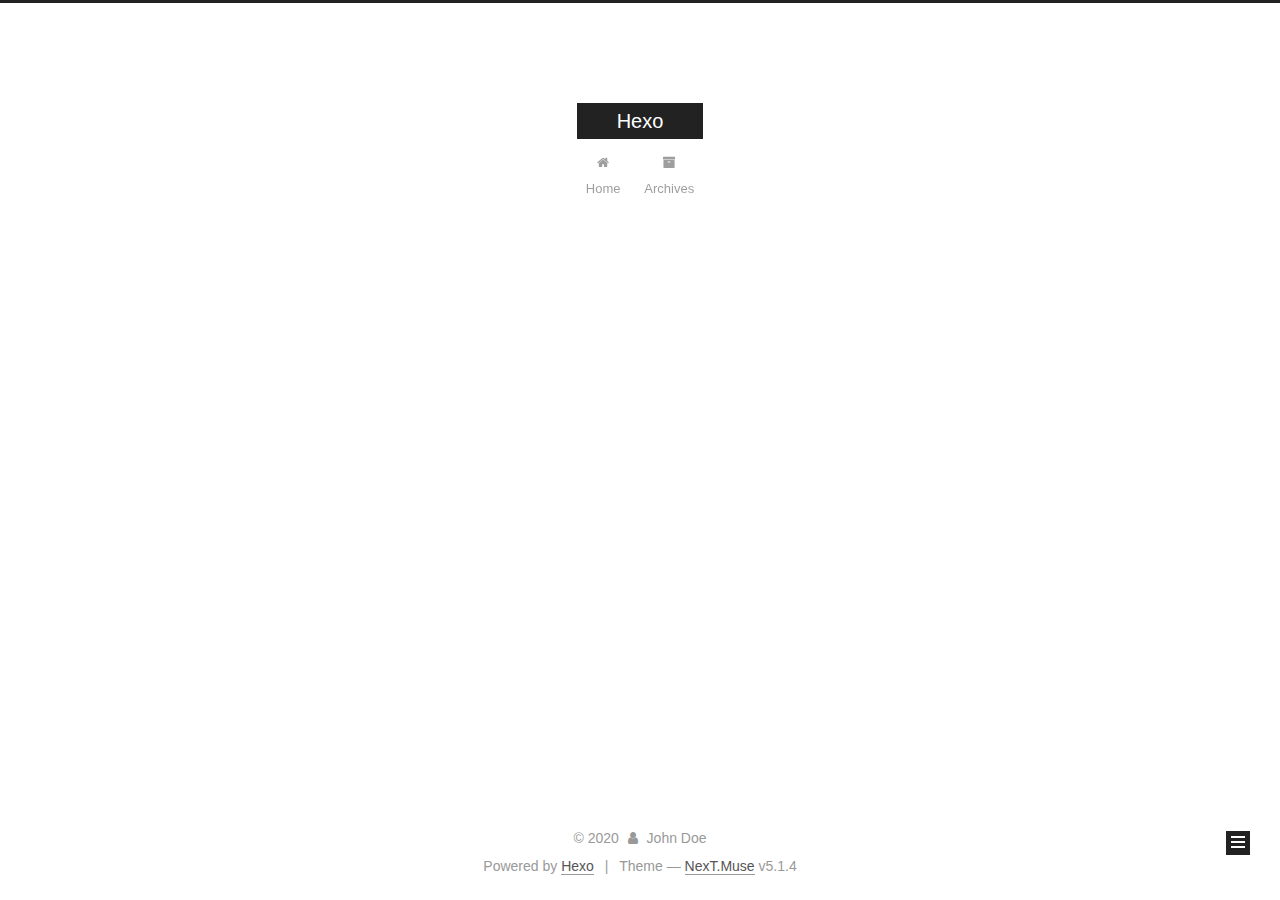
==== archives/index.html @ d3158ad1 "Site updated: 2020-03-19 11:10:43" ====
<!DOCTYPE html>



  


<html class="theme-next muse use-motion" lang="en">
<head>
  <meta charset="UTF-8"/>
<meta http-equiv="X-UA-Compatible" content="IE=edge" />
<meta name="viewport" content="width=device-width, initial-scale=1, maximum-scale=1"/>
<meta name="theme-color" content="#222">









<meta http-equiv="Cache-Control" content="no-transform" />
<meta http-equiv="Cache-Control" content="no-siteapp" />
















  
  
  <link href="/lib/fancybox/source/jquery.fancybox.css?v=2.1.5" rel="stylesheet" type="text/css" />







<link href="/lib/font-awesome/css/font-awesome.min.css?v=4.6.2" rel="stylesheet" type="text/css" />

<link href="/css/main.css?v=5.1.4" rel="stylesheet" type="text/css" />


  <link rel="apple-touch-icon" sizes="180x180" href="/images/apple-touch-icon-next.png?v=5.1.4">


  <link rel="icon" type="image/png" sizes="32x32" href="/images/favicon-32x32-next.png?v=5.1.4">


  <link rel="icon" type="image/png" sizes="16x16" href="/images/favicon-16x16-next.png?v=5.1.4">


  <link rel="mask-icon" href="/images/logo.svg?v=5.1.4" color="#222">





  <meta name="keywords" content="Hexo, NexT" />










<meta property="og:type" content="website">
<meta property="og:title" content="Hexo">
<meta property="og:url" content="http://yoursite.com/archives/index.html">
<meta property="og:site_name" content="Hexo">
<meta property="og:locale" content="en_US">
<meta property="article:author" content="John Doe">
<meta name="twitter:card" content="summary">



<script type="text/javascript" id="hexo.configurations">
  var NexT = window.NexT || {};
  var CONFIG = {
    root: '/',
    scheme: 'Muse',
    version: '5.1.4',
    sidebar: {"position":"left","display":"post","offset":12,"b2t":false,"scrollpercent":false,"onmobile":false},
    fancybox: true,
    tabs: true,
    motion: {"enable":true,"async":false,"transition":{"post_block":"fadeIn","post_header":"slideDownIn","post_body":"slideDownIn","coll_header":"slideLeftIn","sidebar":"slideUpIn"}},
    duoshuo: {
      userId: '0',
      author: 'Author'
    },
    algolia: {
      applicationID: '',
      apiKey: '',
      indexName: '',
      hits: {"per_page":10},
      labels: {"input_placeholder":"Search for Posts","hits_empty":"We didn't find any results for the search: ${query}","hits_stats":"${hits} results found in ${time} ms"}
    }
  };
</script>



  <link rel="canonical" href="http://yoursite.com/archives/"/>





  <title>Archive | Hexo</title>
  








<meta name="generator" content="Hexo 4.2.0"></head>

<body itemscope itemtype="http://schema.org/WebPage" lang="en">

  
  
    
  

  <div class="container sidebar-position-left page-archive">
    <div class="headband"></div>

    <header id="header" class="header" itemscope itemtype="http://schema.org/WPHeader">
      <div class="header-inner"><div class="site-brand-wrapper">
  <div class="site-meta ">
    

    <div class="custom-logo-site-title">
      <a href="/"  class="brand" rel="start">
        <span class="logo-line-before"><i></i></span>
        <span class="site-title">Hexo</span>
        <span class="logo-line-after"><i></i></span>
      </a>
    </div>
      
        <p class="site-subtitle"></p>
      
  </div>

  <div class="site-nav-toggle">
    <button>
      <span class="btn-bar"></span>
      <span class="btn-bar"></span>
      <span class="btn-bar"></span>
    </button>
  </div>
</div>

<nav class="site-nav">
  

  
    <ul id="menu" class="menu">
      
        
        <li class="menu-item menu-item-home">
          <a href="/%20" rel="section">
            
              <i class="menu-item-icon fa fa-fw fa-home"></i> <br />
            
            Home
          </a>
        </li>
      
        
        <li class="menu-item menu-item-archives">
          <a href="/archives/%20" rel="section">
            
              <i class="menu-item-icon fa fa-fw fa-archive"></i> <br />
            
            Archives
          </a>
        </li>
      

      
    </ul>
  

  
</nav>



 </div>
    </header>

    <main id="main" class="main">
      <div class="main-inner">
        <div class="content-wrap">
          <div id="content" class="content">
            

  
  
  
  <div class="post-block archive">
    <div id="posts" class="posts-collapse">
      <span class="archive-move-on"></span>

      <span class="archive-page-counter">
        
        
        
          
        
        Um..! 2 posts in total. Keep on posting.
      </span>

      

        
        
        

        
          
          <div class="collection-title">
            <h1 class="archive-year" id="archive-year-2020">2020</h1>
          </div>
        
        

        

  <article class="post post-type-normal" itemscope itemtype="http://schema.org/Article">
    <header class="post-header">

      <h2 class="post-title">
        
            <a class="post-title-link" href="/2020/03/19/test-my-site/" itemprop="url">
              
                <span itemprop="name">test_my_site</span>
              
            </a>
        
      </h2>

      <div class="post-meta">
        <time class="post-time" itemprop="dateCreated"
              datetime="2020-03-19T00:00:38+08:00"
              content="2020-03-19" >
          03-19
        </time>
      </div>

    </header>
  </article>



      

        
        
        

        
        

        

  <article class="post post-type-normal" itemscope itemtype="http://schema.org/Article">
    <header class="post-header">

      <h2 class="post-title">
        
            <a class="post-title-link" href="/2020/03/18/hello-world/" itemprop="url">
              
                <span itemprop="name">Hello World</span>
              
            </a>
        
      </h2>

      <div class="post-meta">
        <time class="post-time" itemprop="dateCreated"
              datetime="2020-03-18T23:45:42+08:00"
              content="2020-03-18" >
          03-18
        </time>
      </div>

    </header>
  </article>



      

    </div>
  </div>
  
  
  

  



          </div>
          


          

        </div>
        
          
  
  <div class="sidebar-toggle">
    <div class="sidebar-toggle-line-wrap">
      <span class="sidebar-toggle-line sidebar-toggle-line-first"></span>
      <span class="sidebar-toggle-line sidebar-toggle-line-middle"></span>
      <span class="sidebar-toggle-line sidebar-toggle-line-last"></span>
    </div>
  </div>

  <aside id="sidebar" class="sidebar">
    
    <div class="sidebar-inner">

      

      

      <section class="site-overview-wrap sidebar-panel sidebar-panel-active">
        <div class="site-overview">
          <div class="site-author motion-element" itemprop="author" itemscope itemtype="http://schema.org/Person">
            
              <p class="site-author-name" itemprop="name">John Doe</p>
              <p class="site-description motion-element" itemprop="description"></p>
          </div>

          <nav class="site-state motion-element">

            
              <div class="site-state-item site-state-posts">
              
                <a href="/archives/%20%7C%7C%20archive">
              
                  <span class="site-state-item-count">2</span>
                  <span class="site-state-item-name">posts</span>
                </a>
              </div>
            

            

            

          </nav>

          

          

          
          

          
          

          

        </div>
      </section>

      

      

    </div>
  </aside>


        
      </div>
    </main>

    <footer id="footer" class="footer">
      <div class="footer-inner">
        <div class="copyright">&copy; <span itemprop="copyrightYear">2020</span>
  <span class="with-love">
    <i class="fa fa-user"></i>
  </span>
  <span class="author" itemprop="copyrightHolder">John Doe</span>

  
</div>


  <div class="powered-by">Powered by <a class="theme-link" target="_blank" href="https://hexo.io">Hexo</a></div>



  <span class="post-meta-divider">|</span>



  <div class="theme-info">Theme &mdash; <a class="theme-link" target="_blank" href="https://github.com/iissnan/hexo-theme-next">NexT.Muse</a> v5.1.4</div>




        







        
      </div>
    </footer>

    
      <div class="back-to-top">
        <i class="fa fa-arrow-up"></i>
        
      </div>
    

    

  </div>

  

<script type="text/javascript">
  if (Object.prototype.toString.call(window.Promise) !== '[object Function]') {
    window.Promise = null;
  }
</script>









  












  
  
    <script type="text/javascript" src="/lib/jquery/index.js?v=2.1.3"></script>
  

  
  
    <script type="text/javascript" src="/lib/fastclick/lib/fastclick.min.js?v=1.0.6"></script>
  

  
  
    <script type="text/javascript" src="/lib/jquery_lazyload/jquery.lazyload.js?v=1.9.7"></script>
  

  
  
    <script type="text/javascript" src="/lib/velocity/velocity.min.js?v=1.2.1"></script>
  

  
  
    <script type="text/javascript" src="/lib/velocity/velocity.ui.min.js?v=1.2.1"></script>
  

  
  
    <script type="text/javascript" src="/lib/fancybox/source/jquery.fancybox.pack.js?v=2.1.5"></script>
  


  


  <script type="text/javascript" src="/js/src/utils.js?v=5.1.4"></script>

  <script type="text/javascript" src="/js/src/motion.js?v=5.1.4"></script>



  
  

  

  


  <script type="text/javascript" src="/js/src/bootstrap.js?v=5.1.4"></script>



  


  




	





  





  












  





  

  

  

  
  

  

  

  

</body>
</html>
---- css/main.css ----
/* normalize.css v3.0.2 | MIT License | git.io/normalize */
html {
  font-family: sans-serif; /* 1 */
  -ms-text-size-adjust: 100%; /* 2 */
  -webkit-text-size-adjust: 100%; /* 2 */
}
body {
  margin: 0;
}
article,
aside,
details,
figcaption,
figure,
footer,
header,
hgroup,
main,
menu,
nav,
section,
summary {
  display: block;
}
audio,
canvas,
progress,
video {
  display: inline-block; /* 1 */
  vertical-align: baseline; /* 2 */
}
audio:not([controls]) {
  display: none;
  height: 0;
}
[hidden],
template {
  display: none;
}
a {
  background-color: transparent;
}
a:active,
a:hover {
  outline: 0;
}
abbr[title] {
  border-bottom: 1px dotted;
}
b,
strong {
  font-weight: bold;
}
dfn {
  font-style: italic;
}
h1 {
  font-size: 2em;
  margin: 0.67em 0;
}
mark {
  background: #ff0;
  color: #000;
}
small {
  font-size: 80%;
}
sub,
sup {
  font-size: 75%;
  line-height: 0;
  position: relative;
  vertical-align: baseline;
}
sup {
  top: -0.5em;
}
sub {
  bottom: -0.25em;
}
img {
  border: 0;
}
svg:not(:root) {
  overflow: hidden;
}
figure {
  margin: 1em 40px;
}
hr {
  -moz-box-sizing: content-box;
  box-sizing: content-box;
  height: 0;
}
pre {
  overflow: auto;
}
code,
kbd,
pre,
samp {
  font-family: monospace, monospace;
  font-size: 1em;
}
button,
input,
optgroup,
select,
textarea {
  color: inherit; /* 1 */
  font: inherit; /* 2 */
  margin: 0; /* 3 */
}
button {
  overflow: visible;
}
button,
select {
  text-transform: none;
}
button,
html input[type="button"],
input[type="reset"],
input[type="submit"] {
  -webkit-appearance: button; /* 2 */
  cursor: pointer; /* 3 */
}
button[disabled],
html input[disabled] {
  cursor: default;
}
button::-moz-focus-inner,
input::-moz-focus-inner {
  border: 0;
  padding: 0;
}
input {
  line-height: normal;
}
input[type="checkbox"],
input[type="radio"] {
  box-sizing: border-box; /* 1 */
  padding: 0; /* 2 */
}
input[type="number"]::-webkit-inner-spin-button,
input[type="number"]::-webkit-outer-spin-button {
  height: auto;
}
input[type="search"] {
  -webkit-appearance: textfield; /* 1 */
  -moz-box-sizing: content-box;
  -webkit-box-sizing: content-box; /* 2 */
  box-sizing: content-box;
}
input[type="search"]::-webkit-search-cancel-button,
input[type="search"]::-webkit-search-decoration {
  -webkit-appearance: none;
}
fieldset {
  border: 1px solid #c0c0c0;
  margin: 0 2px;
  padding: 0.35em 0.625em 0.75em;
}
legend {
  border: 0; /* 1 */
  padding: 0; /* 2 */
}
textarea {
  overflow: auto;
}
optgroup {
  font-weight: bold;
}
table {
  border-collapse: collapse;
  border-spacing: 0;
}
td,
th {
  padding: 0;
}
::selection {
  background: #262a30;
  color: #fff;
}
body {
  position: relative;
  font-family: 'Lato', "PingFang SC", "Microsoft YaHei", sans-serif;
  font-size: 14px;
  line-height: 2;
  color: #555;
  background: #fff;
}
@media (max-width: 767px) {
  body {
    padding-right: 0 !important;
  }
}
@media (min-width: 768px) and (max-width: 991px) {
  body {
    padding-right: 0 !important;
  }
}
@media (min-width: 1600px) {
  body {
    font-size: 16px;
  }
}
h1,
h2,
h3,
h4,
h5,
h6 {
  margin: 0;
  padding: 0;
  font-weight: bold;
  line-height: 1.5;
  font-family: 'Lato', "PingFang SC", "Microsoft YaHei", sans-serif;
}
h2,
h3,
h4,
h5,
h6 {
  margin: 20px 0 15px;
}
h1 {
  font-size: 22px;
}
@media (max-width: 767px) {
  h1 {
    font-size: 18px;
  }
}
h2 {
  font-size: 20px;
}
@media (max-width: 767px) {
  h2 {
    font-size: 16px;
  }
}
h3 {
  font-size: 18px;
}
@media (max-width: 767px) {
  h3 {
    font-size: 14px;
  }
}
h4 {
  font-size: 16px;
}
@media (max-width: 767px) {
  h4 {
    font-size: 12px;
  }
}
h5 {
  font-size: 14px;
}
@media (max-width: 767px) {
  h5 {
    font-size: 10px;
  }
}
h6 {
  font-size: 12px;
}
@media (max-width: 767px) {
  h6 {
    font-size: 8px;
  }
}
p {
  margin: 0 0 20px 0;
}
a {
  color: #555;
  text-decoration: none;
  outline: none;
  border-bottom: 1px solid #999;
  word-wrap: break-word;
}
a:hover {
  color: #222;
  border-bottom-color: #222;
}
blockquote {
  margin: 0;
  padding: 0;
}
img {
  display: block;
  margin: auto;
  max-width: 100%;
  height: auto;
}
hr {
  margin: 40px 0;
  height: 3px;
  border: none;
  background-color: #ddd;
  background-image: repeating-linear-gradient(-45deg, #fff, #fff 4px, transparent 4px, transparent 8px);
}
blockquote {
  padding: 0 15px;
  color: #666;
  border-left: 4px solid #ddd;
}
blockquote cite::before {
  content: "-";
  padding: 0 5px;
}
dt {
  font-weight: 700;
}
dd {
  margin: 0;
  padding: 0;
}
kbd {
  border: 1px solid #ccc;
  border-radius: 0.2em;
  box-shadow: 0.1em 0.1em 0.2em rgba(0,0,0,0.1);
  background-color: #f9f9f9;
  font-family: inherit;
  background-image: -webkit-linear-gradient(top, #eee, #fff, #eee);
  padding: 0.1em 0.3em;
  white-space: nowrap;
}
.text-left {
  text-align: left;
}
.text-center {
  text-align: center;
}
.text-right {
  text-align: right;
}
.text-justify {
  text-align: justify;
}
.text-nowrap {
  white-space: nowrap;
}
.text-lowercase {
  text-transform: lowercase;
}
.text-uppercase {
  text-transform: uppercase;
}
.text-capitalize {
  text-transform: capitalize;
}
.center-block {
  display: block;
  margin-left: auto;
  margin-right: auto;
}
.clearfix:before,
.clearfix:after {
  content: " ";
  display: table;
}
.clearfix:after {
  clear: both;
}
.pullquote {
  width: 45%;
}
.pullquote.left {
  float: left;
  margin-left: 5px;
  margin-right: 10px;
}
.pullquote.right {
  float: right;
  margin-left: 10px;
  margin-right: 5px;
}
.affix.affix.affix {
  position: fixed;
}
.translation {
  margin-top: -20px;
  font-size: 14px;
  color: #999;
}
.scrollbar-measure {
  width: 100px;
  height: 100px;
  overflow: scroll;
  position: absolute;
  top: -9999px;
}
.use-motion .motion-element {
  opacity: 0;
}
table {
  margin: 20px 0;
  width: 100%;
  border-collapse: collapse;
  border-spacing: 0;
  border: 1px solid #ddd;
  font-size: 14px;
  table-layout: fixed;
  word-wrap: break-all;
}
table>tbody>tr:nth-of-type(odd) {
  background-color: #f9f9f9;
}
table>tbody>tr:hover {
  background-color: #f5f5f5;
}
caption,
th,
td {
  padding: 8px;
  text-align: left;
  vertical-align: middle;
  font-weight: normal;
}
th,
td {
  border-bottom: 3px solid #ddd;
  border-right: 1px solid #eee;
}
th {
  padding-bottom: 10px;
  font-weight: 700;
}
td {
  border-bottom-width: 1px;
}
html,
body {
  height: 100%;
}
.container {
  position: relative;
  min-height: 100%;
}
.header-inner {
  margin: 0 auto;
  padding: 100px 0 70px;
  width: 700px;
}
@media (min-width: 1600px) {
  .container .header-inner {
    width: 900px;
  }
}
.main {
  padding-bottom: 150px;
}
.main-inner {
  margin: 0 auto;
  width: 700px;
}
@media (min-width: 1600px) {
  .container .main-inner {
    width: 900px;
  }
}
.footer {
  position: absolute;
  left: 0;
  bottom: 0;
  width: 100%;
  min-height: 50px;
}
.footer-inner {
  box-sizing: border-box;
  margin: 20px auto;
  width: 700px;
}
@media (min-width: 1600px) {
  .container .footer-inner {
    width: 900px;
  }
}
pre,
.highlight {
  overflow: auto;
  margin: 20px 0;
  padding: 0;
  font-size: 13px;
  color: #4d4d4c;
  background: #f7f7f7;
  line-height: 1.6;
}
pre,
code {
  font-family: consolas, Menlo, "PingFang SC", "Microsoft YaHei", monospace;
}
code {
  padding: 2px 4px;
  word-wrap: break-word;
  color: #555;
  background: #eee;
  border-radius: 3px;
  font-size: 13px;
}
pre {
  padding: 10px;
}
pre code {
  padding: 0;
  color: #4d4d4c;
  background: none;
  text-shadow: none;
}
.highlight {
  border-radius: 1px;
}
.highlight pre {
  border: none;
  margin: 0;
  padding: 10px 0;
}
.highlight table {
  margin: 0;
  width: auto;
  border: none;
}
.highlight td {
  border: none;
  padding: 0;
}
.highlight figcaption {
  font-size: 1em;
  color: #4d4d4c;
  line-height: 1em;
  margin-bottom: 1em;
}
.highlight figcaption:before,
.highlight figcaption:after {
  content: " ";
  display: table;
}
.highlight figcaption:after {
  clear: both;
}
.highlight figcaption a {
  float: right;
  color: #4d4d4c;
}
.highlight figcaption a:hover {
  border-bottom-color: #4d4d4c;
}
.highlight .gutter pre {
  padding-left: 10px;
  padding-right: 10px;
  color: #869194;
  text-align: right;
  background-color: #eff2f3;
}
.highlight .code pre {
  width: 100%;
  padding-left: 10px;
  padding-right: 10px;
  background-color: #f7f7f7;
}
.highlight .line {
  height: 20px;
}
.gutter {
  -webkit-user-select: none;
  -moz-user-select: none;
  -ms-user-select: none;
  user-select: none;
}
.gist table {
  width: auto;
}
.gist table td {
  border: none;
}
pre .deletion {
  background: #fdd;
}
pre .addition {
  background: #dfd;
}
pre .meta {
  color: #8959a8;
}
pre .comment {
  color: #8e908c;
}
pre .variable,
pre .attribute,
pre .tag,
pre .regexp,
pre .ruby .constant,
pre .xml .tag .title,
pre .xml .pi,
pre .xml .doctype,
pre .html .doctype,
pre .css .id,
pre .css .class,
pre .css .pseudo {
  color: #c82829;
}
pre .number,
pre .preprocessor,
pre .built_in,
pre .literal,
pre .params,
pre .constant,
pre .command {
  color: #f5871f;
}
pre .ruby .class .title,
pre .css .rules .attribute,
pre .string,
pre .value,
pre .inheritance,
pre .header,
pre .ruby .symbol,
pre .xml .cdata,
pre .special,
pre .number,
pre .formula {
  color: #718c00;
}
pre .title,
pre .css .hexcolor {
  color: #3e999f;
}
pre .function,
pre .python .decorator,
pre .python .title,
pre .ruby .function .title,
pre .ruby .title .keyword,
pre .perl .sub,
pre .javascript .title,
pre .coffeescript .title {
  color: #4271ae;
}
pre .keyword,
pre .javascript .function {
  color: #8959a8;
}
.full-image.full-image.full-image.full-image {
  border: none;
  max-width: 100%;
  width: auto;
  margin: 20px auto 25px;
}
@media (min-width: 992px) {
  .full-image.full-image.full-image.full-image {
    max-width: none;
    width: 110%;
    margin: 25px -5%;
  }
}
.blockquote-center,
.page-home .post-type-quote blockquote,
.page-post-detail .post-type-quote blockquote {
  position: relative;
  margin: 40px 0;
  padding: 0;
  border-left: none;
  text-align: center;
}
.blockquote-center::before,
.page-home .post-type-quote blockquote::before,
.page-post-detail .post-type-quote blockquote::before,
.blockquote-center::after,
.page-home .post-type-quote blockquote::after,
.page-post-detail .post-type-quote blockquote::after {
  position: absolute;
  content: ' ';
  display: block;
  width: 100%;
  height: 24px;
  opacity: 0.2;
  background-repeat: no-repeat;
  background-position: 0 -6px;
  background-size: 22px 22px;
}
.blockquote-center::before,
.page-home .post-type-quote blockquote::before,
.page-post-detail .post-type-quote blockquote::before {
  top: -20px;
  background-image: url("../images/quote-l.svg");
  border-top: 1px solid #ccc;
}
.blockquote-center::after,
.page-home .post-type-quote blockquote::after,
.page-post-detail .post-type-quote blockquote::after {
  bottom: -20px;
  background-image: url("../images/quote-r.svg");
  border-bottom: 1px solid #ccc;
  background-position: 100% 8px;
}
.blockquote-center p,
.page-home .post-type-quote blockquote p,
.page-post-detail .post-type-quote blockquote p,
.blockquote-center div,
.page-home .post-type-quote blockquote div,
.page-post-detail .post-type-quote blockquote div {
  text-align: center;
}
.post .post-body .group-picture img {
  box-sizing: border-box;
  padding: 0 3px;
  border: none;
}
.post .group-picture-row {
  overflow: hidden;
  margin-top: 6px;
}
.post .group-picture-row:first-child {
  margin-top: 0;
}
.post .group-picture-column {
  float: left;
}
.page-post-detail .post-body .group-picture-column {
  float: none;
  margin-top: 10px;
  width: auto !important;
}
.page-post-detail .post-body .group-picture-column img {
  margin: 0 auto;
}
.page-archive .group-picture-container {
  overflow: hidden;
}
.page-archive .group-picture-row {
  float: left;
}
.page-archive .group-picture-row:first-child {
  margin-top: 6px;
}
.page-archive .group-picture-column {
  max-width: 150px;
  max-height: 150px;
}
.post-body .note {
  position: relative;
  padding: 15px;
  margin-bottom: 20px;
  border: 1px solid #eee;
  border-left-width: 5px;
  border-radius: 3px;
}
.post-body .note h2,
.post-body .note h3,
.post-body .note h4,
.post-body .note h5,
.post-body .note h6 {
  margin-top: 0;
  margin-bottom: 0;
  border-bottom: initial;
  padding-top: 0 !important;
}
.post-body .note p:first-child,
.post-body .note ul:first-child,
.post-body .note ol:first-child,
.post-body .note table:first-child,
.post-body .note pre:first-child,
.post-body .note blockquote:first-child {
  margin-top: 0;
}
.post-body .note p:last-child,
.post-body .note ul:last-child,
.post-body .note ol:last-child,
.post-body .note table:last-child,
.post-body .note pre:last-child,
.post-body .note blockquote:last-child {
  margin-bottom: 0;
}
.post-body .note.default {
  border-left-color: #777;
}
.post-body .note.default h2,
.post-body .note.default h3,
.post-body .note.default h4,
.post-body .note.default h5,
.post-body .note.default h6 {
  color: #777;
}
.post-body .note.primary {
  border-left-color: #6f42c1;
}
.post-body .note.primary h2,
.post-body .note.primary h3,
.post-body .note.primary h4,
.post-body .note.primary h5,
.post-body .note.primary h6 {
  color: #6f42c1;
}
.post-body .note.info {
  border-left-color: #428bca;
}
.post-body .note.info h2,
.post-body .note.info h3,
.post-body .note.info h4,
.post-body .note.info h5,
.post-body .note.info h6 {
  color: #428bca;
}
.post-body .note.success {
  border-left-color: #5cb85c;
}
.post-body .note.success h2,
.post-body .note.success h3,
.post-body .note.success h4,
.post-body .note.success h5,
.post-body .note.success h6 {
  color: #5cb85c;
}
.post-body .note.warning {
  border-left-color: #f0ad4e;
}
.post-body .note.warning h2,
.post-body .note.warning h3,
.post-body .note.warning h4,
.post-body .note.warning h5,
.post-body .note.warning h6 {
  color: #f0ad4e;
}
.post-body .note.danger {
  border-left-color: #d9534f;
}
.post-body .note.danger h2,
.post-body .note.danger h3,
.post-body .note.danger h4,
.post-body .note.danger h5,
.post-body .note.danger h6 {
  color: #d9534f;
}
.post-body .label {
  display: inline;
  padding: 0 2px;
  white-space: nowrap;
}
.post-body .label.default {
  background-color: #f0f0f0;
}
.post-body .label.primary {
  background-color: #efe6f7;
}
.post-body .label.info {
  background-color: #e5f2f8;
}
.post-body .label.success {
  background-color: #e7f4e9;
}
.post-body .label.warning {
  background-color: #fcf6e1;
}
.post-body .label.danger {
  background-color: #fae8eb;
}
.post-body .tabs {
  position: relative;
  display: block;
  margin-bottom: 20px;
  padding-top: 10px;
}
.post-body .tabs ul.nav-tabs {
  margin: 0;
  padding: 0;
  display: flex;
  margin-bottom: -1px;
}
@media (max-width: 413px) {
  .post-body .tabs ul.nav-tabs {
    display: block;
    margin-bottom: 5px;
  }
}
.post-body .tabs ul.nav-tabs li.tab {
  list-style-type: none !important;
  margin: 0 0.25em 0 0;
  border-top: 3px solid transparent;
  border-left: 1px solid transparent;
  border-right: 1px solid transparent;
}
@media (max-width: 413px) {
  .post-body .tabs ul.nav-tabs li.tab {
    margin: initial;
    border-top: 1px solid transparent;
    border-left: 3px solid transparent;
    border-right: 1px solid transparent;
    border-bottom: 1px solid transparent;
  }
}
.post-body .tabs ul.nav-tabs li.tab a {
  outline: 0;
  border-bottom: initial;
  display: block;
  line-height: 1.8em;
  padding: 0.25em 0.75em;
  transition-duration: 0.2s;
  transition-timing-function: ease-out;
  transition-delay: 0s;
}
.post-body .tabs ul.nav-tabs li.tab a i {
  width: 1.285714285714286em;
}
.post-body .tabs ul.nav-tabs li.tab.active {
  border-top: 3px solid #fc6423;
  border-left: 1px solid #ddd;
  border-right: 1px solid #ddd;
  background-color: #fff;
}
@media (max-width: 413px) {
  .post-body .tabs ul.nav-tabs li.tab.active {
    border-top: 1px solid #ddd;
    border-left: 3px solid #fc6423;
    border-right: 1px solid #ddd;
    border-bottom: 1px solid #ddd;
  }
}
.post-body .tabs ul.nav-tabs li.tab.active a {
  cursor: default;
  color: #555;
}
.post-body .tabs .tab-content {
  background-color: #fff;
}
.post-body .tabs .tab-content .tab-pane {
  border: 1px solid #ddd;
  padding: 20px 20px 0 20px;
}
.post-body .tabs .tab-content .tab-pane:not(.active) {
  display: none !important;
}
.post-body .tabs .tab-content .tab-pane.active {
  display: block !important;
}
.btn {
  display: inline-block;
  padding: 0 20px;
  font-size: 14px;
  color: #fff;
  background: #222;
  border: 2px solid #222;
  text-decoration: none;
  border-radius: 0;
  transition-property: background-color;
  transition-duration: 0.2s;
  transition-timing-function: ease-in-out;
  transition-delay: 0s;
  line-height: 2;
}
.btn:hover {
  border-color: #222;
  color: #222;
  background: #fff;
}
.btn +.btn {
  margin: 0 0 8px 8px;
}
.btn .fa-fw {
  width: 1.285714285714286em;
  text-align: left;
}
.btn-bar {
  display: block;
  width: 22px;
  height: 2px;
  background: #555;
  border-radius: 1px;
}
.btn-bar+.btn-bar {
  margin-top: 4px;
}
.pagination {
  margin: 120px 0 40px;
  text-align: center;
  border-top: 1px solid #eee;
}
.page-number-basic,
.pagination .prev,
.pagination .next,
.pagination .page-number,
.pagination .space {
  display: inline-block;
  position: relative;
  top: -1px;
  margin: 0 10px;
  padding: 0 11px;
}
@media (max-width: 767px) {
  .page-number-basic,
  .pagination .prev,
  .pagination .next,
  .pagination .page-number,
  .pagination .space {
    margin: 0 5px;
  }
}
.pagination .prev,
.pagination .next,
.pagination .page-number {
  border-bottom: 0;
  border-top: 1px solid #eee;
  transition-property: border-color;
  transition-duration: 0.2s;
  transition-timing-function: ease-in-out;
  transition-delay: 0s;
}
.pagination .prev:hover,
.pagination .next:hover,
.pagination .page-number:hover {
  border-top-color: #222;
}
.pagination .space {
  padding: 0;
  margin: 0;
}
.pagination .prev {
  margin-left: 0;
}
.pagination .next {
  margin-right: 0;
}
.pagination .page-number.current {
  color: #fff;
  background: #ccc;
  border-top-color: #ccc;
}
@media (max-width: 767px) {
  .pagination {
    border-top: none;
  }
  .pagination .prev,
  .pagination .next,
  .pagination .page-number {
    margin-bottom: 10px;
    border-top: 0;
    border-bottom: 1px solid #eee;
    padding: 0 10px;
  }
  .pagination .prev:hover,
  .pagination .next:hover,
  .pagination .page-number:hover {
    border-bottom-color: #222;
  }
}
.comments {
  margin: 60px 20px 0;
}
.tag-cloud {
  text-align: center;
}
.tag-cloud a {
  display: inline-block;
  margin: 10px;
}
.back-to-top {
  box-sizing: border-box;
  position: fixed;
  bottom: -100px;
  right: 30px;
  z-index: 1050;
  padding: 0 6px;
  width: 24px;
  background: #222;
  font-size: 12px;
  opacity: 1;
  color: #fff;
  cursor: pointer;
  text-align: center;
  -webkit-transform: translateZ(0);
  transition-property: bottom;
  transition-duration: 0.2s;
  transition-timing-function: ease-in-out;
  transition-delay: 0s;
}
@media (min-width: 768px) and (max-width: 991px) {
  .back-to-top {
    display: none !important;
  }
}
@media (max-width: 767px) {
  .back-to-top {
    display: none !important;
  }
}
.back-to-top.back-to-top-on {
  bottom: 19px;
}
.header {
  background: transparent;
}
.header-inner {
  position: relative;
}
.headband {
  height: 3px;
  background: #222;
}
.site-meta {
  margin: 0;
  text-align: center;
}
@media (max-width: 767px) {
  .site-meta {
    text-align: center;
  }
}
.brand {
  position: relative;
  display: inline-block;
  padding: 0 40px;
  color: #fff;
  background: #222;
  border-bottom: none;
}
.brand:hover {
  color: #fff;
}
.logo {
  display: inline-block;
  margin-right: 5px;
  line-height: 36px;
  vertical-align: top;
}
.site-title {
  display: inline-block;
  vertical-align: top;
  line-height: 36px;
  font-size: 20px;
  font-weight: normal;
  font-family: 'Lato', "PingFang SC", "Microsoft YaHei", sans-serif;
}
.site-subtitle {
  margin-top: 10px;
  font-size: 13px;
  color: #999;
}
.use-motion .brand {
  opacity: 0;
}
.use-motion .logo,
.use-motion .site-title,
.use-motion .site-subtitle {
  opacity: 0;
  position: relative;
  top: -10px;
}
.site-nav-toggle {
  display: none;
  position: absolute;
  top: 10px;
  left: 10px;
}
@media (max-width: 767px) {
  .site-nav-toggle {
    display: block;
  }
}
.site-nav-toggle button {
  margin-top: 2px;
  padding: 9px 10px;
  background: transparent;
  border: none;
}
@media (max-width: 767px) {
  .site-nav {
    display: none;
    margin: 0 -10px;
    padding: 0 10px;
    clear: both;
    border-top: 1px solid #ddd;
  }
}
@media (min-width: 768px) and (max-width: 991px) {
  .site-nav {
    display: block !important;
  }
}
@media (min-width: 992px) {
  .site-nav {
    display: block !important;
  }
}
.menu {
  margin-top: 20px;
  padding-left: 0;
  text-align: center;
}
.menu .menu-item {
  display: inline-block;
  margin: 0 10px;
  list-style: none;
}
@media screen and (max-width: 767px) {
  .menu .menu-item {
    margin-top: 10px;
  }
}
.menu .menu-item a {
  display: block;
  font-size: 13px;
  line-height: inherit;
  border-bottom: 1px solid transparent;
  transition-property: border-color;
  transition-duration: 0.2s;
  transition-timing-function: ease-in-out;
  transition-delay: 0s;
}
.menu .menu-item a:hover {
  border-bottom-color: #222;
}
.menu .menu-item .fa {
  margin-right: 5px;
}
.use-motion .menu-item {
  opacity: 0;
}
.post-body {
  font-family: 'Lato', "PingFang SC", "Microsoft YaHei", sans-serif;
}
@media (max-width: 767px) {
  .post-body {
    word-break: break-word;
  }
}
.post-body .fancybox img {
  display: block !important;
  margin: 0 auto;
  cursor: pointer;
  cursor: zoom-in;
  cursor: -webkit-zoom-in;
}
.post-body .image-caption,
.post-body .figure .caption {
  margin: -20px auto 15px;
  text-align: center;
  font-size: 14px;
  color: #999;
  font-weight: bold;
  line-height: 1;
}
.post-sticky-flag {
  display: inline-block;
  font-size: 16px;
  -ms-transform: rotate(30deg);
  -webkit-transform: rotate(30deg);
  -moz-transform: rotate(30deg);
  -ms-transform: rotate(30deg);
  -o-transform: rotate(30deg);
  transform: rotate(30deg);
}
.use-motion .post-block,
.use-motion .pagination,
.use-motion .comments {
  opacity: 0;
}
.use-motion .post-header {
  opacity: 0;
}
.use-motion .post-body {
  opacity: 0;
}
.use-motion .collection-title {
  opacity: 0;
}
.posts-expand {
  padding-top: 40px;
}
@media (max-width: 767px) {
  .posts-expand {
    margin: 0 20px;
  }
  .post-body pre .gutter pre {
    padding-right: 10px;
  }
  .post-body .highlight {
    margin-left: 0px;
    margin-right: 0px;
    padding: 0;
  }
  .post-body .highlight .gutter pre {
    padding-right: 10px;
  }
}
@media (min-width: 992px) {
  .posts-expand .post-body {
    text-align: justify;
  }
}
.posts-expand .post-body h2,
.posts-expand .post-body h3,
.posts-expand .post-body h4,
.posts-expand .post-body h5,
.posts-expand .post-body h6 {
  padding-top: 10px;
}
.posts-expand .post-body h2 .header-anchor,
.posts-expand .post-body h3 .header-anchor,
.posts-expand .post-body h4 .header-anchor,
.posts-expand .post-body h5 .header-anchor,
.posts-expand .post-body h6 .header-anchor {
  float: right;
  margin-left: 10px;
  color: #ccc;
  border-bottom-style: none;
  visibility: hidden;
}
.posts-expand .post-body h2 .header-anchor:hover,
.posts-expand .post-body h3 .header-anchor:hover,
.posts-expand .post-body h4 .header-anchor:hover,
.posts-expand .post-body h5 .header-anchor:hover,
.posts-expand .post-body h6 .header-anchor:hover {
  color: inherit;
}
.posts-expand .post-body h2:hover .header-anchor,
.posts-expand .post-body h3:hover .header-anchor,
.posts-expand .post-body h4:hover .header-anchor,
.posts-expand .post-body h5:hover .header-anchor,
.posts-expand .post-body h6:hover .header-anchor {
  visibility: visible;
}
.posts-expand .post-body ul li {
  list-style: circle;
}
.posts-expand .post-body img {
  box-sizing: border-box;
  margin: auto;
  padding: 3px;
  border: 1px solid #ddd;
}
.posts-expand .post-body .fancybox img {
  margin: 0 auto 25px;
}
@media (max-width: 767px) {
  .posts-collapse {
    margin: 0 20px;
  }
  .posts-collapse .post-title,
  .posts-collapse .post-meta {
    display: block;
    width: auto;
    text-align: left;
  }
}
.posts-collapse {
  position: relative;
  z-index: 1010;
  margin-left: 55px;
}
.posts-collapse::after {
  content: " ";
  position: absolute;
  top: 20px;
  left: 0;
  margin-left: -2px;
  width: 4px;
  height: 100%;
  background: #f5f5f5;
  z-index: -1;
}
@media (max-width: 767px) {
  .posts-collapse {
    margin: 0 20px;
  }
}
.posts-collapse .collection-title {
  position: relative;
  margin: 60px 0;
}
.posts-collapse .collection-title h1,
.posts-collapse .collection-title h2 {
  margin-left: 20px;
}
.posts-collapse .collection-title small {
  color: #bbb;
  margin-left: 5px;
}
.posts-collapse .collection-title::before {
  content: " ";
  position: absolute;
  left: 0;
  top: 50%;
  margin-left: -4px;
  margin-top: -4px;
  width: 8px;
  height: 8px;
  background: #bbb;
  border-radius: 50%;
}
.posts-collapse .post {
  margin: 30px 0;
}
.posts-collapse .post-header {
  position: relative;
  transition-duration: 0.2s;
  transition-timing-function: ease-in-out;
  transition-delay: 0s;
  transition-property: border;
  border-bottom: 1px dashed #ccc;
}
.posts-collapse .post-header::before {
  content: " ";
  position: absolute;
  left: 0;
  top: 12px;
  width: 6px;
  height: 6px;
  margin-left: -4px;
  background: #bbb;
  border-radius: 50%;
  border: 1px solid #fff;
  transition-duration: 0.2s;
  transition-timing-function: ease-in-out;
  transition-delay: 0s;
  transition-property: background;
}
.posts-collapse .post-header:hover {
  border-bottom-color: #666;
}
.posts-collapse .post-header:hover::before {
  background: #222;
}
.posts-collapse .post-meta {
  position: absolute;
  font-size: 12px;
  left: 20px;
  top: 5px;
}
.posts-collapse .post-comments-count {
  display: none;
}
.posts-collapse .post-title {
  margin-left: 60px;
  font-size: 16px;
  font-weight: normal;
  line-height: inherit;
}
.posts-collapse .post-title::after {
  margin-left: 3px;
  opacity: 0.6;
}
.posts-collapse .post-title a {
  color: #666;
  border-bottom: none;
}
.page-home .post-type-quote .post-header,
.page-post-detail .post-type-quote .post-header,
.page-home .post-type-quote .post-tags,
.page-post-detail .post-type-quote .post-tags {
  display: none;
}
.posts-expand .post-title {
  text-align: center;
  word-break: break-word;
  font-weight: 400;
}
.posts-expand .post-title-link {
  display: inline-block;
  position: relative;
  color: #555;
  border-bottom: none;
  line-height: 1.2;
  vertical-align: top;
}
.posts-expand .post-title-link::before {
  content: "";
  position: absolute;
  width: 100%;
  height: 2px;
  bottom: 0;
  left: 0;
  background-color: #000;
  visibility: hidden;
  -webkit-transform: scaleX(0);
  -moz-transform: scaleX(0);
  -ms-transform: scaleX(0);
  -o-transform: scaleX(0);
  transform: scaleX(0);
  transition-duration: 0.2s;
  transition-timing-function: ease-in-out;
  transition-delay: 0s;
}
.posts-expand .post-title-link:hover::before {
  visibility: visible;
  -webkit-transform: scaleX(1);
  -moz-transform: scaleX(1);
  -ms-transform: scaleX(1);
  -o-transform: scaleX(1);
  transform: scaleX(1);
}
.posts-expand .post-title-link .fa {
  font-size: 16px;
}
.posts-expand .post-meta {
  margin: 3px 0 60px 0;
  color: #999;
  font-family: 'Lato', "PingFang SC", "Microsoft YaHei", sans-serif;
  font-size: 12px;
  text-align: center;
}
.posts-expand .post-meta .post-category-list {
  display: inline-block;
  margin: 0;
  padding: 3px;
}
.posts-expand .post-meta .post-category-list-link {
  color: #999;
}
.posts-expand .post-meta .post-description {
  font-size: 14px;
  margin-top: 2px;
}
.post-meta-divider {
  margin: 0 0.5em;
}
.post-meta-item-icon {
  margin-right: 3px;
}
@media (min-width: 768px) and (max-width: 991px) {
  .post-meta-item-icon {
    display: inline-block;
  }
}
@media (max-width: 767px) {
  .post-meta-item-icon {
    display: inline-block;
  }
}
@media (min-width: 768px) and (max-width: 991px) {
  .post-meta-item-text {
    display: none;
  }
}
@media (max-width: 767px) {
  .post-meta-item-text {
    display: none;
  }
}
@media (max-width: 767px) {
  .posts-expand .post-comments-count {
    display: none;
  }
}
.post-button {
  margin-top: 40px;
}
.posts-expand .post-tags {
  margin-top: 40px;
  text-align: center;
}
.posts-expand .post-tags a {
  display: inline-block;
  margin-right: 10px;
  font-size: 13px;
}
.post-nav {
  display: table;
  margin-top: 15px;
  width: 100%;
  border-top: 1px solid #eee;
}
.post-nav-divider {
  display: table-cell;
  width: 10%;
}
.post-nav-item {
  display: table-cell;
  padding: 10px 0 0 0;
  width: 45%;
  vertical-align: top;
}
.post-nav-item a {
  position: relative;
  display: block;
  line-height: 25px;
  font-size: 14px;
  color: #555;
  border-bottom: none;
}
.post-nav-item a:hover {
  color: #222;
  border-bottom: none;
}
.post-nav-item a:active {
  top: 2px;
}
.post-nav-item .fa {
  position: absolute;
  top: 8px;
  left: 0;
  font-size: 12px;
}
.post-nav-next a {
  padding-left: 15px;
}
.post-nav-prev {
  text-align: right;
}
.post-nav-prev a {
  padding-right: 15px;
}
.post-nav-prev .fa {
  right: 0;
  left: auto;
}
.posts-expand .post-eof {
  display: block;
  margin: 80px auto 60px;
  width: 8%;
  height: 1px;
  background: #ccc;
  text-align: center;
}
.post:last-child .post-eof.post-eof.post-eof {
  display: none;
}
.post-gallery {
  display: table;
  table-layout: fixed;
  width: 100%;
  border-collapse: separate;
}
.post-gallery-row {
  display: table-row;
}
.post-gallery .post-gallery-img {
  display: table-cell;
  text-align: center;
  vertical-align: middle;
  border: none;
}
.post-gallery .post-gallery-img img {
  max-width: 100%;
  max-height: 100%;
  border: none;
}
.fancybox-close,
.fancybox-close:hover {
  border: none;
}
.rtl.post-body p,
.rtl.post-body a,
.rtl.post-body h1,
.rtl.post-body h2,
.rtl.post-body h3,
.rtl.post-body h4,
.rtl.post-body h5,
.rtl.post-body h6,
.rtl.post-body li,
.rtl.post-body ul,
.rtl.post-body ol {
  direction: rtl;
  font-family: UKIJ Ekran;
}
.rtl.post-title {
  font-family: UKIJ Ekran;
}
.sidebar {
  position: fixed;
  right: 0;
  top: 0;
  bottom: 0;
  width: 0;
  z-index: 1040;
  box-shadow: inset 0 2px 6px #000;
  background: #222;
  -webkit-transform: translateZ(0);
}
.sidebar a {
  color: #999;
  border-bottom-color: #555;
}
.sidebar a:hover {
  color: #eee;
}
@media (min-width: 768px) and (max-width: 991px) {
  .sidebar {
    display: none !important;
  }
}
@media (max-width: 767px) {
  .sidebar {
    display: none !important;
  }
}
.sidebar-inner {
  position: relative;
  padding: 20px 10px;
  color: #999;
  text-align: center;
}
.site-overview-wrap {
  overflow: hidden;
}
.site-overview {
  overflow-y: auto;
  overflow-x: hidden;
}
.sidebar-toggle {
  position: fixed;
  right: 30px;
  bottom: 45px;
  width: 14px;
  height: 14px;
  padding: 5px;
  background: #222;
  line-height: 0;
  z-index: 1050;
  cursor: pointer;
  -webkit-transform: translateZ(0);
}
@media (min-width: 768px) and (max-width: 991px) {
  .sidebar-toggle {
    display: none !important;
  }
}
@media (max-width: 767px) {
  .sidebar-toggle {
    display: none !important;
  }
}
.sidebar-toggle-line {
  position: relative;
  display: inline-block;
  vertical-align: top;
  height: 2px;
  width: 100%;
  background: #fff;
  margin-top: 3px;
}
.sidebar-toggle-line:first-child {
  margin-top: 0;
}
.site-author-image {
  display: block;
  margin: 0 auto;
  padding: 2px;
  max-width: 96px;
  height: auto;
  border: 2px solid #333;
}
.site-author-name {
  margin: 5px 0 0;
  text-align: center;
  color: #f5f5f5;
  font-weight: normal;
}
.site-description {
  margin-top: 5px;
  text-align: center;
  font-size: 14px;
  color: #999;
}
.site-state {
  overflow: hidden;
  line-height: 1.4;
  white-space: nowrap;
  text-align: center;
}
.site-state-item {
  display: inline-block;
  padding: 0 15px;
  border-left: 1px solid #333;
}
.site-state-item:first-child {
  border-left: none;
}
.site-state-item a {
  border-bottom: none;
}
.site-state-item-count {
  display: block;
  text-align: center;
  color: inherit;
  font-weight: 600;
  font-size: 18px;
}
.site-state-item-name {
  font-size: 13px;
  color: inherit;
}
.feed-link {
  margin-top: 20px;
}
.feed-link a {
  display: inline-block;
  padding: 0 15px;
  color: #fc6423;
  border: 1px solid #fc6423;
  border-radius: 4px;
}
.feed-link a i {
  color: #fc6423;
  font-size: 14px;
}
.feed-link a:hover {
  color: #fff;
  background: #fc6423;
}
.feed-link a:hover i {
  color: #fff;
}
.links-of-author {
  margin-top: 20px;
}
.links-of-author a {
  display: inline-block;
  vertical-align: middle;
  margin-right: 10px;
  margin-bottom: 10px;
  border-bottom-color: #555;
  font-size: 13px;
}
.links-of-author a:before {
  display: inline-block;
  vertical-align: middle;
  margin-right: 3px;
  content: " ";
  width: 4px;
  height: 4px;
  border-radius: 50%;
  background: #d217ff;
}
.links-of-blogroll {
  font-size: 13px;
}
.links-of-blogroll-title {
  margin-top: 20px;
  font-size: 14px;
  font-weight: 600;
}
.links-of-blogroll-list {
  margin: 0;
  padding: 0;
  list-style: none;
}
.links-of-blogroll-item {
  padding: 2px 10px;
}
.links-of-blogroll-item a {
  max-width: 280px;
  box-sizing: border-box;
  display: inline-block;
  overflow: hidden;
  white-space: nowrap;
  text-overflow: ellipsis;
}
.sidebar-nav {
  margin: 0 0 20px;
  padding-left: 0;
}
.sidebar-nav li {
  display: inline-block;
  cursor: pointer;
  border-bottom: 1px solid transparent;
  font-size: 14px;
  color: #555;
}
.sidebar-nav li:hover {
  color: #f5f5f5;
}
.page-post-detail .sidebar-nav-toc {
  padding: 0 5px;
}
.page-post-detail .sidebar-nav-overview {
  margin-left: 10px;
}
.sidebar-nav .sidebar-nav-active {
  color: #87daff;
  border-bottom-color: #87daff;
}
.sidebar-nav .sidebar-nav-active:hover {
  color: #87daff;
}
.sidebar-panel {
  display: none;
}
.sidebar-panel-active {
  display: block;
}
.post-toc-empty {
  font-size: 14px;
  color: #666;
}
.post-toc-wrap {
  overflow: hidden;
}
.post-toc {
  overflow: auto;
}
.post-toc ol {
  margin: 0;
  padding: 0 2px 5px 10px;
  text-align: left;
  list-style: none;
  font-size: 14px;
}
.post-toc ol > ol {
  padding-left: 0;
}
.post-toc ol a {
  transition-duration: 0.2s;
  transition-timing-function: ease-in-out;
  transition-delay: 0s;
  transition-property: all;
  color: #999;
  border-bottom-color: #555;
}
.post-toc ol a:hover {
  color: #ccc;
  border-bottom-color: #ccc;
}
.post-toc .nav-item {
  overflow: hidden;
  text-overflow: ellipsis;
  text-align: justify;
  white-space: nowrap;
  line-height: 1.8;
}
.post-toc .nav .nav-child {
  display: none;
}
.post-toc .nav .active > .nav-child {
  display: block;
}
.post-toc .nav .active-current > .nav-child {
  display: block;
}
.post-toc .nav .active-current > .nav-child > .nav-item {
  display: block;
}
.post-toc .nav .active > a {
  color: #87daff;
  border-bottom-color: #87daff;
}
.post-toc .nav .active-current > a {
  color: #87daff;
}
.post-toc .nav .active-current > a:hover {
  color: #87daff;
}
.footer {
  font-size: 14px;
  color: #999;
}
.footer img {
  border: none;
}
.footer-inner {
  text-align: center;
}
.with-love {
  display: inline-block;
  margin: 0 5px;
}
.powered-by,
.theme-info {
  display: inline-block;
}
.cc-license {
  margin-top: 10px;
  text-align: center;
}
.cc-license .cc-opacity {
  opacity: 0.7;
  border-bottom: none;
}
.cc-license .cc-opacity:hover {
  opacity: 0.9;
}
.cc-license img {
  display: inline-block;
}
.theme-next #ds-thread #ds-reset {
  color: #555;
}
.theme-next #ds-thread #ds-reset .ds-replybox {
  margin-bottom: 30px;
}
.theme-next #ds-thread #ds-reset .ds-replybox .ds-avatar,
.theme-next #ds-reset .ds-avatar img {
  box-shadow: none;
}
.theme-next #ds-thread #ds-reset .ds-textarea-wrapper {
  border-color: #c7d4e1;
  background: none;
  border-top-right-radius: 3px;
  border-top-left-radius: 3px;
}
.theme-next #ds-thread #ds-reset .ds-textarea-wrapper textarea {
  height: 60px;
}
.theme-next #ds-reset .ds-rounded-top {
  border-radius: 0;
}
.theme-next #ds-thread #ds-reset .ds-post-toolbar {
  box-sizing: border-box;
  border: 1px solid #c7d4e1;
  background: #f6f8fa;
}
.theme-next #ds-thread #ds-reset .ds-post-options {
  height: 40px;
  border: none;
  background: none;
}
.theme-next #ds-thread #ds-reset .ds-toolbar-buttons {
  top: 11px;
}
.theme-next #ds-thread #ds-reset .ds-sync {
  top: 5px;
}
.theme-next #ds-thread #ds-reset .ds-post-button {
  top: 4px;
  right: 5px;
  width: 90px;
  height: 30px;
  border: 1px solid #c5ced7;
  border-radius: 3px;
  background-image: linear-gradient(#fbfbfc, #f5f7f9);
  color: #60676d;
}
.theme-next #ds-thread #ds-reset .ds-post-button:hover {
  background-position: 0 -30px;
  color: #60676d;
}
.theme-next #ds-thread #ds-reset .ds-comments-info {
  padding: 10px 0;
}
.theme-next #ds-thread #ds-reset .ds-sort {
  display: none;
}
.theme-next #ds-thread #ds-reset li.ds-tab a.ds-current {
  border: none;
  background: #f6f8fa;
  color: #60676d;
}
.theme-next #ds-thread #ds-reset li.ds-tab a.ds-current:hover {
  background-color: #e9f0f7;
  color: #60676d;
}
.theme-next #ds-thread #ds-reset li.ds-tab a {
  border-radius: 2px;
  padding: 5px;
}
.theme-next #ds-thread #ds-reset .ds-login-buttons p {
  color: #999;
  line-height: 36px;
}
.theme-next #ds-thread #ds-reset .ds-login-buttons .ds-service-list li {
  height: 28px;
}
.theme-next #ds-thread #ds-reset .ds-service-list a {
  background: none;
  padding: 5px;
  border: 1px solid;
  border-radius: 3px;
  text-align: center;
}
.theme-next #ds-thread #ds-reset .ds-service-list a:hover {
  color: #fff;
  background: #666;
}
.theme-next #ds-thread #ds-reset .ds-service-list .ds-weibo {
  color: #fc9b00;
  border-color: #fc9b00;
}
.theme-next #ds-thread #ds-reset .ds-service-list .ds-weibo:hover {
  background: #fc9b00;
}
.theme-next #ds-thread #ds-reset .ds-service-list .ds-qq {
  color: #60a3ec;
  border-color: #60a3ec;
}
.theme-next #ds-thread #ds-reset .ds-service-list .ds-qq:hover {
  background: #60a3ec;
}
.theme-next #ds-thread #ds-reset .ds-service-list .ds-renren {
  color: #2e7ac4;
  border-color: #2e7ac4;
}
.theme-next #ds-thread #ds-reset .ds-service-list .ds-renren:hover {
  background: #2e7ac4;
}
.theme-next #ds-thread #ds-reset .ds-service-list .ds-douban {
  color: #37994c;
  border-color: #37994c;
}
.theme-next #ds-thread #ds-reset .ds-service-list .ds-douban:hover {
  background: #37994c;
}
.theme-next #ds-thread #ds-reset .ds-service-list .ds-kaixin {
  color: #fef20d;
  border-color: #fef20d;
}
.theme-next #ds-thread #ds-reset .ds-service-list .ds-kaixin:hover {
  background: #fef20d;
}
.theme-next #ds-thread #ds-reset .ds-service-list .ds-netease {
  color: #f00;
  border-color: #f00;
}
.theme-next #ds-thread #ds-reset .ds-service-list .ds-netease:hover {
  background: #f00;
}
.theme-next #ds-thread #ds-reset .ds-service-list .ds-sohu {
  color: #ffcb05;
  border-color: #ffcb05;
}
.theme-next #ds-thread #ds-reset .ds-service-list .ds-sohu:hover {
  background: #ffcb05;
}
.theme-next #ds-thread #ds-reset .ds-service-list .ds-baidu {
  color: #2831e0;
  border-color: #2831e0;
}
.theme-next #ds-thread #ds-reset .ds-service-list .ds-baidu:hover {
  background: #2831e0;
}
.theme-next #ds-thread #ds-reset .ds-service-list .ds-google {
  color: #166bec;
  border-color: #166bec;
}
.theme-next #ds-thread #ds-reset .ds-service-list .ds-google:hover {
  background: #166bec;
}
.theme-next #ds-thread #ds-reset .ds-service-list .ds-weixin {
  color: #00ce0d;
  border-color: #00ce0d;
}
.theme-next #ds-thread #ds-reset .ds-service-list .ds-weixin:hover {
  background: #00ce0d;
}
.theme-next #ds-thread #ds-reset .ds-service-list .ds-more-services {
  border: none;
}
.theme-next #ds-thread #ds-reset .ds-service-list .ds-more-services:hover {
  background: none;
}
.theme-next #ds-reset .duoshuo-ua-admin {
  display: inline-block;
  color: #f00;
}
.theme-next #ds-reset .duoshuo-ua-platform,
.theme-next #ds-reset .duoshuo-ua-browser {
  color: #ccc;
}
.theme-next #ds-reset .duoshuo-ua-platform .fa,
.theme-next #ds-reset .duoshuo-ua-browser .fa {
  display: inline-block;
  margin-right: 3px;
}
.theme-next #ds-reset .duoshuo-ua-separator {
  display: inline-block;
  margin-left: 5px;
}
.theme-next .this_ua {
  background-color: #ccc !important;
  border-radius: 4px;
  padding: 0 5px !important;
  margin: 1px 1px !important;
  border: 1px solid #bbb !important;
  color: #fff;
  display: inline-block !important;
}
.theme-next .this_ua.admin {
  background-color: #d9534f !important;
  border-color: #d9534f !important;
}
.theme-next .this_ua.platform.iOS,
.theme-next .this_ua.platform.Mac,
.theme-next .this_ua.platform.Windows {
  background-color: #39b3d7 !important;
  border-color: #46b8da !important;
}
.theme-next .this_ua.platform.Linux {
  background-color: #3a3a3a !important;
  border-color: #1f1f1f !important;
}
.theme-next .this_ua.platform.Android {
  background-color: #00c47d !important;
  border-color: #01b171 !important;
}
.theme-next .this_ua.browser.Mobile,
.theme-next .this_ua.browser.Chrome {
  background-color: #5cb85c !important;
  border-color: #4cae4c !important;
}
.theme-next .this_ua.browser.Firefox {
  background-color: #f0ad4e !important;
  border-color: #eea236 !important;
}
.theme-next .this_ua.browser.Maxthon,
.theme-next .this_ua.browser.IE {
  background-color: #428bca !important;
  border-color: #357ebd !important;
}
.theme-next .this_ua.browser.baidu,
.theme-next .this_ua.browser.UCBrowser,
.theme-next .this_ua.browser.Opera {
  background-color: #d9534f !important;
  border-color: #d43f3a !important;
}
.theme-next .this_ua.browser.Android,
.theme-next .this_ua.browser.QQBrowser {
  background-color: #78ace9 !important;
  border-color: #4cae4c !important;
}
.post-spread {
  margin-top: 20px;
  text-align: center;
}
.jiathis_style {
  display: inline-block;
}
.jiathis_style a {
  border: none;
}
.fa {
  font-family: FontAwesome !important;
}
.post-spread {
  margin-top: 20px;
  text-align: center;
}
.bdshare-slide-button-box a {
  border: none;
}
.bdsharebuttonbox {
  display: inline-block;
}
.bdsharebuttonbox a {
  border: none;
}
.local-search-pop-overlay {
  position: fixed;
  width: 100%;
  height: 100%;
  top: 0;
  left: 0;
  z-index: 2080;
  background-color: rgba(0,0,0,0.3);
}
.local-search-popup {
  display: none;
  position: fixed;
  top: 10%;
  left: 50%;
  margin-left: -350px;
  width: 700px;
  height: 80%;
  padding: 0;
  background: #fff;
  color: #333;
  z-index: 9999;
  border-radius: 5px;
}
@media (max-width: 767px) {
  .local-search-popup {
    padding: 0;
    top: 0;
    left: 0;
    margin: 0;
    width: 100%;
    height: 100%;
    border-radius: 0;
  }
}
.local-search-popup ul.search-result-list {
  padding: 0;
  margin: 0 5px;
}
.local-search-popup p.search-result {
  border-bottom: 1px dashed #ccc;
  padding: 5px 0;
}
.local-search-popup a.search-result-title {
  font-weight: bold;
  font-size: 16px;
}
.local-search-popup .search-keyword {
  border-bottom: 1px dashed #f00;
  font-weight: bold;
  color: #f00;
}
.local-search-popup .local-search-header {
  padding: 5px;
  height: 36px;
  background: #f5f5f5;
  border-top-left-radius: 5px;
  border-top-right-radius: 5px;
}
.local-search-popup #local-search-result {
  overflow: auto;
  position: relative;
  padding: 5px 25px;
  height: calc(100% - 55px);
}
.local-search-popup .local-search-input-wrapper {
  display: inline-block;
  width: calc(100% - 90px);
  height: 36px;
  line-height: 36px;
  padding: 0 5px;
}
.local-search-popup .local-search-input-wrapper input {
  padding: 8px 0;
  height: 20px;
  display: block;
  width: 100%;
  outline: none;
  border: none;
  background: transparent;
  vertical-align: middle;
}
.local-search-popup .search-icon,
.local-search-popup .popup-btn-close {
  display: inline-block;
  font-size: 18px;
  color: #999;
  height: 36px;
  width: 18px;
  padding-left: 10px;
  padding-right: 10px;
}
.local-search-popup .search-icon {
  float: left;
}
.local-search-popup .popup-btn-close {
  border-left: 1px solid #eee;
  float: right;
  cursor: pointer;
}
.local-search-popup #no-result {
  position: absolute;
  left: 50%;
  top: 50%;
  -webkit-transform: translate(-50%, -50%);
  -webkit-transform: translate(-50%, -50%);
  -moz-transform: translate(-50%, -50%);
  -ms-transform: translate(-50%, -50%);
  -o-transform: translate(-50%, -50%);
  transform: translate(-50%, -50%);
  color: #ccc;
}
.site-uv,
.site-pv,
.page-pv {
  display: inline-block;
}
.site-uv .busuanzi-value,
.site-pv .busuanzi-value,
.page-pv .busuanzi-value {
  margin: 0 5px;
}
.site-uv {
  margin-right: 10px;
}
.site-uv::after {
  content: "|";
  padding-left: 10px;
}
.page-archive .archive-page-counter {
  position: relative;
  top: 3px;
  left: 20px;
}
@media (max-width: 767px) {
  .page-archive .archive-page-counter {
    top: 5px;
  }
}
.page-archive .posts-collapse .archive-move-on {
  position: absolute;
  top: 11px;
  left: 0;
  margin-left: -6px;
  width: 10px;
  height: 10px;
  opacity: 0.5;
  background: #555;
  border: 1px solid #fff;
  border-radius: 50%;
}
.category-all-page .category-all-title {
  text-align: center;
}
.category-all-page .category-all {
  margin-top: 20px;
}
.category-all-page .category-list {
  margin: 0;
  padding: 0;
  list-style: none;
}
.category-all-page .category-list-item {
  margin: 5px 10px;
}
.category-all-page .category-list-count {
  color: #bbb;
}
.category-all-page .category-list-count:before {
  display: inline;
  content: " (";
}
.category-all-page .category-list-count:after {
  display: inline;
  content: ") ";
}
.category-all-page .category-list-child {
  padding-left: 10px;
}
#schedule ul#event-list {
  padding-left: 30px;
}
#schedule ul#event-list hr {
  margin: 20px 0 45px 0 !important;
  background: #222;
}
#schedule ul#event-list hr:after {
  display: inline-block;
  content: 'NOW';
  background: #222;
  color: #fff;
  font-weight: bold;
  text-align: right;
  padding: 0 5px;
}
#schedule ul#event-list li.event {
  margin: 20px 0px;
  background: #f9f9f9;
  padding-left: 10px;
  min-height: 40px;
}
#schedule ul#event-list li.event h2.event-summary {
  margin: 0;
  padding-bottom: 3px;
}
#schedule ul#event-list li.event h2.event-summary:before {
  display: inline-block;
  font-family: FontAwesome;
  font-size: 8px;
  content: '\f111';
  vertical-align: middle;
  margin-right: 25px;
  color: #bbb;
}
#schedule ul#event-list li.event span.event-relative-time {
  display: inline-block;
  font-size: 12px;
  font-weight: 400;
  padding-left: 12px;
  color: #bbb;
}
#schedule ul#event-list li.event span.event-details {
  display: block;
  color: #bbb;
  margin-left: 56px;
  padding-top: 3px;
  padding-bottom: 6px;
  text-indent: -24px;
  line-height: 18px;
}
#schedule ul#event-list li.event span.event-details:before {
  text-indent: 0;
  display: inline-block;
  width: 14px;
  font-family: FontAwesome;
  text-align: center;
  margin-right: 9px;
  color: #bbb;
}
#schedule ul#event-list li.event span.event-details.event-location:before {
  content: '\f041';
}
#schedule ul#event-list li.event span.event-details.event-duration:before {
  content: '\f017';
}
#schedule ul#event-list li.event-past {
  background: #fcfcfc;
}
#schedule ul#event-list li.event-past > * {
  opacity: 0.6;
}
#schedule ul#event-list li.event-past h2.event-summary {
  color: #bbb;
}
#schedule ul#event-list li.event-past h2.event-summary:before {
  color: #dfdfdf;
}
#schedule ul#event-list li.event-now {
  background: #222;
  color: #fff;
  padding: 15px 0 15px 10px;
}
#schedule ul#event-list li.event-now h2.event-summary:before {
  -webkit-transform: scale(1.2);
  -moz-transform: scale(1.2);
  -ms-transform: scale(1.2);
  -o-transform: scale(1.2);
  transform: scale(1.2);
  color: #fff;
  animation: dot-flash 1s alternate infinite ease-in-out;
}
#schedule ul#event-list li.event-now * {
  color: #fff !important;
}
@-moz-keyframes dot-flash {
  from {
    opacity: 1;
    -webkit-transform: scale(1.1);
    -moz-transform: scale(1.1);
    -ms-transform: scale(1.1);
    -o-transform: scale(1.1);
    transform: scale(1.1);
  }
  to {
    opacity: 0;
    -webkit-transform: scale(1);
    -moz-transform: scale(1);
    -ms-transform: scale(1);
    -o-transform: scale(1);
    transform: scale(1);
  }
}
@-webkit-keyframes dot-flash {
  from {
    opacity: 1;
    -webkit-transform: scale(1.1);
    -moz-transform: scale(1.1);
    -ms-transform: scale(1.1);
    -o-transform: scale(1.1);
    transform: scale(1.1);
  }
  to {
    opacity: 0;
    -webkit-transform: scale(1);
    -moz-transform: scale(1);
    -ms-transform: scale(1);
    -o-transform: scale(1);
    transform: scale(1);
  }
}
@-o-keyframes dot-flash {
  from {
    opacity: 1;
    -webkit-transform: scale(1.1);
    -moz-transform: scale(1.1);
    -ms-transform: scale(1.1);
    -o-transform: scale(1.1);
    transform: scale(1.1);
  }
  to {
    opacity: 0;
    -webkit-transform: scale(1);
    -moz-transform: scale(1);
    -ms-transform: scale(1);
    -o-transform: scale(1);
    transform: scale(1);
  }
}
@keyframes dot-flash {
  from {
    opacity: 1;
    -webkit-transform: scale(1.1);
    -moz-transform: scale(1.1);
    -ms-transform: scale(1.1);
    -o-transform: scale(1.1);
    transform: scale(1.1);
  }
  to {
    opacity: 0;
    -webkit-transform: scale(1);
    -moz-transform: scale(1);
    -ms-transform: scale(1);
    -o-transform: scale(1);
    transform: scale(1);
  }
}
.page-post-detail .sidebar-toggle-line {
  background: #87daff;
}
.page-post-detail .comments {
  overflow: hidden;
}
@media (max-width: 767px) {
  .header-inner,
  .container .main-inner,
  .footer-inner {
    width: auto;
  }
}
embed {
  display: block;
  margin: 0px auto 25px auto;
}
.custom-logo .site-meta-headline {
  text-align: center;
}
.custom-logo .brand {
  background: none;
}
.custom-logo .site-title {
  margin: 10px auto 0;
  font-size: 24px;
  color: #222;
}
.custom-logo .site-title a {
  border: none;
}
.custom-logo-image {
  margin: 0 auto;
  padding: 5px;
  max-width: 150px;
  background: #fff;
}
@media (max-width: 767px) {
  .site-nav {
    position: absolute;
    left: 0;
    top: 52px;
    margin: 0;
    width: 100%;
    padding: 0;
    background: #fff;
    border-bottom: 1px solid #ddd;
    z-index: 1030;
  }
}
@media (max-width: 767px) {
  .menu {
    text-align: left;
  }
}
@media (max-width: 767px) {
  .menu .menu-item {
    display: block;
    margin: 0 10px;
    vertical-align: top;
  }
}
@media (max-width: 767px) {
  .menu .menu-item br {
    display: none;
  }
}
@media (max-width: 767px) {
  .menu .menu-item a {
    padding: 5px 10px;
  }
}
.menu .menu-item .fa {
  margin-right: 0;
}
.site-search form {
  display: none;
}
.links-of-blogroll-inline .links-of-blogroll-item {
  display: inline-block;
}
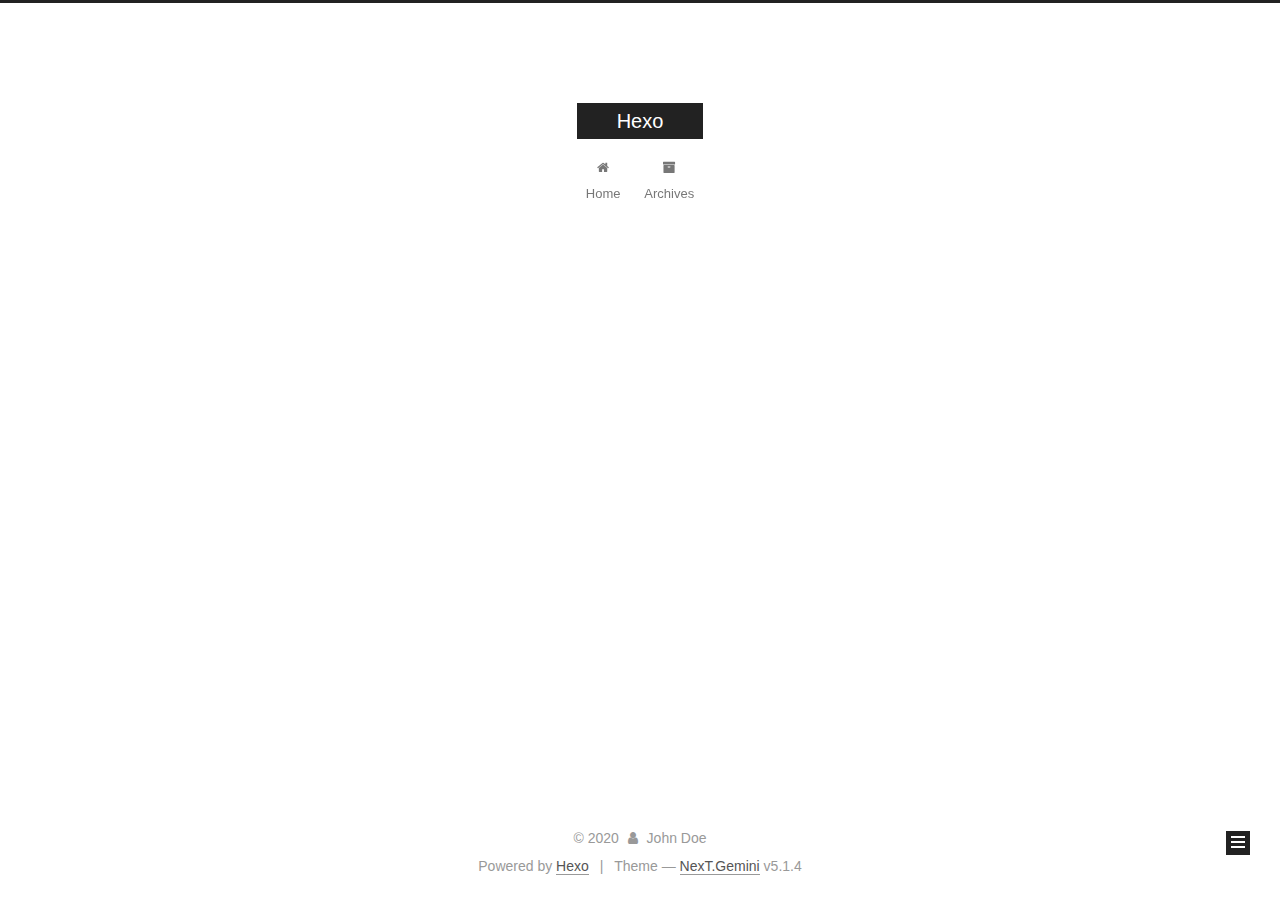
==== commit 3665749c: "Site updated: 2020-03-19 11:18:40" ====
--- a/archives/index.html
+++ b/archives/index.html
@@ -5,7 +5,7 @@
   
 
 
-<html class="theme-next muse use-motion" lang="en">
+<html class="theme-next gemini use-motion" lang="en">
 <head>
   <meta charset="UTF-8"/>
 <meta http-equiv="X-UA-Compatible" content="IE=edge" />
@@ -93,7 +93,7 @@
   var NexT = window.NexT || {};
   var CONFIG = {
     root: '/',
-    scheme: 'Muse',
+    scheme: 'Gemini',
     version: '5.1.4',
     sidebar: {"position":"left","display":"post","offset":12,"b2t":false,"scrollpercent":false,"onmobile":false},
     fancybox: true,
@@ -421,7 +421,7 @@
 
 
 
-  <div class="theme-info">Theme &mdash; <a class="theme-link" target="_blank" href="https://github.com/iissnan/hexo-theme-next">NexT.Muse</a> v5.1.4</div>
+  <div class="theme-info">Theme &mdash; <a class="theme-link" target="_blank" href="https://github.com/iissnan/hexo-theme-next">NexT.Gemini</a> v5.1.4</div>
 
 
 
@@ -521,6 +521,13 @@
   
   
 
+
+  <script type="text/javascript" src="/js/src/affix.js?v=5.1.4"></script>
+
+  <script type="text/javascript" src="/js/src/schemes/pisces.js?v=5.1.4"></script>
+
+
+
   
 
   
--- a/css/main.css
+++ b/css/main.css
@@ -1822,7 +1822,7 @@
   width: 4px;
   height: 4px;
   border-radius: 50%;
-  background: #d217ff;
+  background: #9c9aff;
 }
 .links-of-blogroll {
   font-size: 13px;
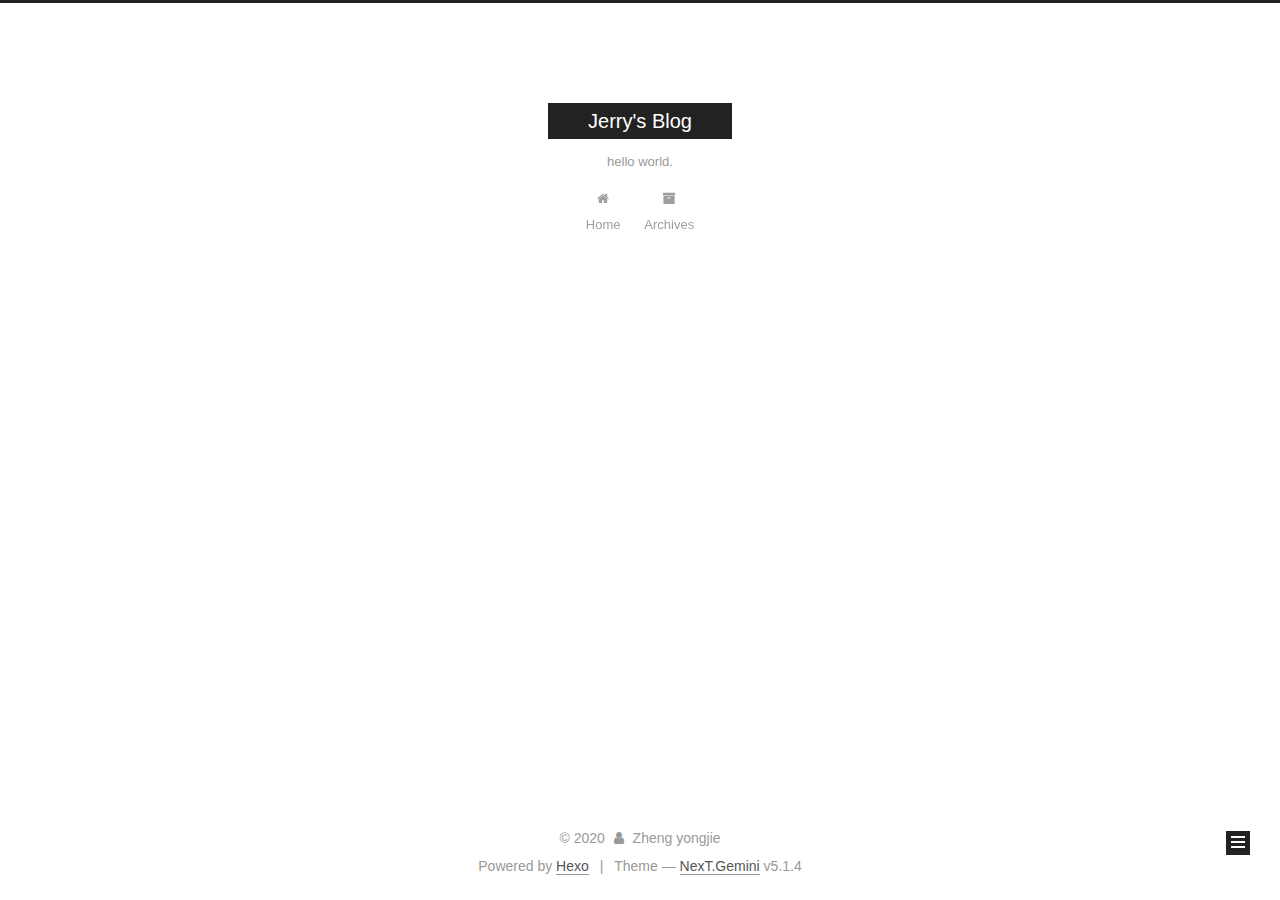
==== commit d2e14ffd: "Site updated: 2020-03-19 11:25:17" ====
--- a/archives/index.html
+++ b/archives/index.html
@@ -5,7 +5,7 @@
   
 
 
-<html class="theme-next gemini use-motion" lang="en">
+<html class="theme-next gemini use-motion" lang="zh-hans">
 <head>
   <meta charset="UTF-8"/>
 <meta http-equiv="X-UA-Compatible" content="IE=edge" />
@@ -79,12 +79,13 @@
 
 
 
+<meta name="description" content="JerryZheng">
 <meta property="og:type" content="website">
-<meta property="og:title" content="Hexo">
+<meta property="og:title" content="Jerry&#39;s Blog">
 <meta property="og:url" content="http://yoursite.com/archives/index.html">
-<meta property="og:site_name" content="Hexo">
-<meta property="og:locale" content="en_US">
-<meta property="article:author" content="John Doe">
+<meta property="og:site_name" content="Jerry&#39;s Blog">
+<meta property="og:description" content="JerryZheng">
+<meta property="article:author" content="Zheng yongjie">
 <meta name="twitter:card" content="summary">
 
 
@@ -121,7 +122,7 @@
 
 
 
-  <title>Archive | Hexo</title>
+  <title>Archive | Jerry's Blog</title>
   
 
 
@@ -133,7 +134,7 @@
 
 <meta name="generator" content="Hexo 4.2.0"></head>
 
-<body itemscope itemtype="http://schema.org/WebPage" lang="en">
+<body itemscope itemtype="http://schema.org/WebPage" lang="zh-hans">
 
   
   
@@ -151,12 +152,12 @@
     <div class="custom-logo-site-title">
       <a href="/"  class="brand" rel="start">
         <span class="logo-line-before"><i></i></span>
-        <span class="site-title">Hexo</span>
+        <span class="site-title">Jerry's Blog</span>
         <span class="logo-line-after"><i></i></span>
       </a>
     </div>
       
-        <p class="site-subtitle"></p>
+        <p class="site-subtitle">hello world.</p>
       
   </div>
 
@@ -351,8 +352,8 @@
         <div class="site-overview">
           <div class="site-author motion-element" itemprop="author" itemscope itemtype="http://schema.org/Person">
             
-              <p class="site-author-name" itemprop="name">John Doe</p>
-              <p class="site-description motion-element" itemprop="description"></p>
+              <p class="site-author-name" itemprop="name">Zheng yongjie</p>
+              <p class="site-description motion-element" itemprop="description">JerryZheng</p>
           </div>
 
           <nav class="site-state motion-element">
@@ -407,7 +408,7 @@
   <span class="with-love">
     <i class="fa fa-user"></i>
   </span>
-  <span class="author" itemprop="copyrightHolder">John Doe</span>
+  <span class="author" itemprop="copyrightHolder">Zheng yongjie</span>
 
   
 </div>
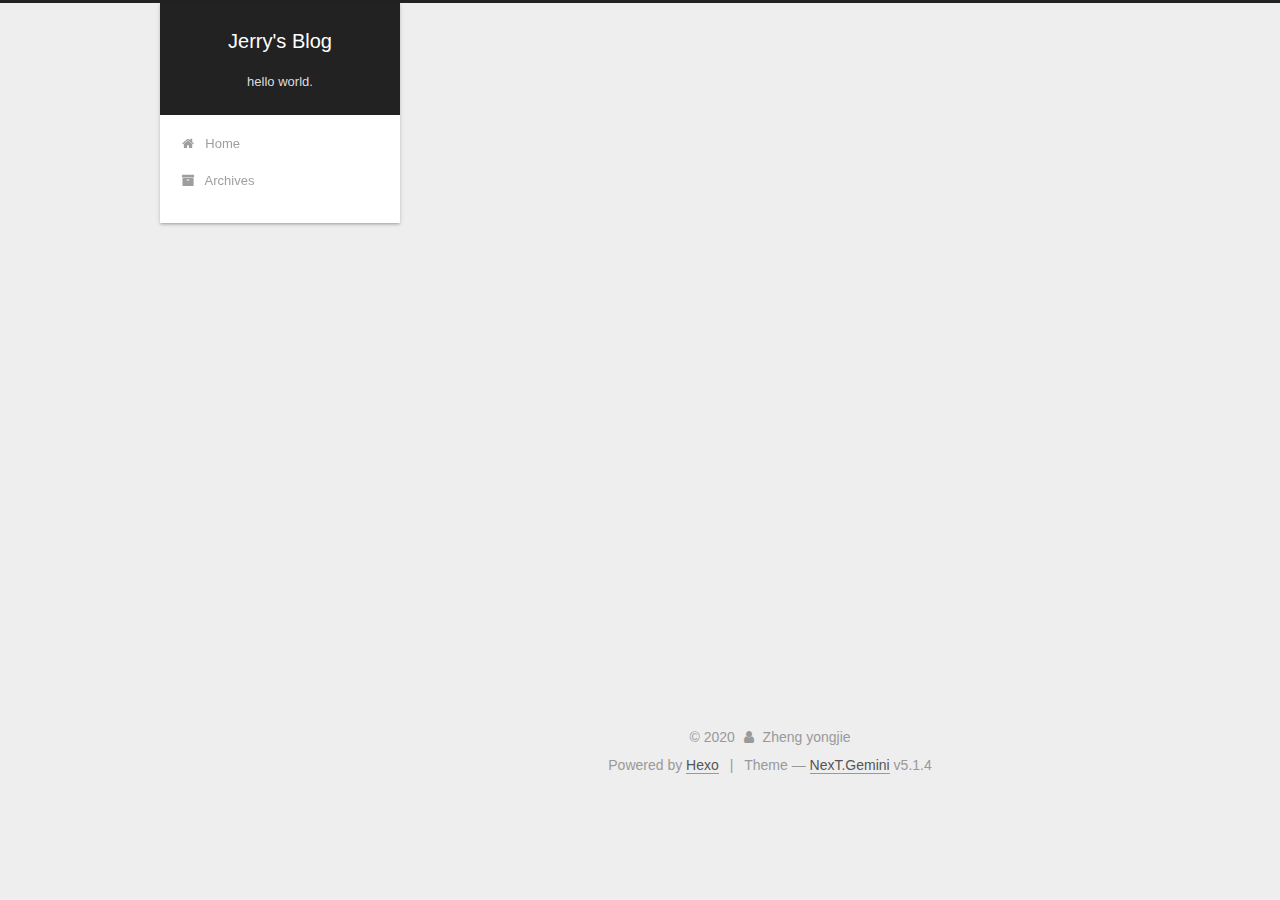
==== commit 6cfebb74: "Site updated: 2020-03-19 11:32:59" ====
--- a/archives/index.html
+++ b/archives/index.html
@@ -5,7 +5,7 @@
   
 
 
-<html class="theme-next gemini use-motion" lang="zh-hans">
+<html class="theme-next gemini use-motion" lang="en">
 <head>
   <meta charset="UTF-8"/>
 <meta http-equiv="X-UA-Compatible" content="IE=edge" />
@@ -85,6 +85,7 @@
 <meta property="og:url" content="http://yoursite.com/archives/index.html">
 <meta property="og:site_name" content="Jerry&#39;s Blog">
 <meta property="og:description" content="JerryZheng">
+<meta property="og:locale" content="en_US">
 <meta property="article:author" content="Zheng yongjie">
 <meta name="twitter:card" content="summary">
 
@@ -134,7 +135,7 @@
 
 <meta name="generator" content="Hexo 4.2.0"></head>
 
-<body itemscope itemtype="http://schema.org/WebPage" lang="zh-hans">
+<body itemscope itemtype="http://schema.org/WebPage" lang="en">
 
   
   
--- a/css/main.css
+++ b/css/main.css
@@ -189,7 +189,7 @@
   font-size: 14px;
   line-height: 2;
   color: #555;
-  background: #fff;
+  background: #eee;
 }
 @media (max-width: 767px) {
   body {
@@ -445,7 +445,7 @@
 .header-inner {
   margin: 0 auto;
   padding: 100px 0 70px;
-  width: 700px;
+  width: calc(100% - 252px);
 }
 @media (min-width: 1600px) {
   .container .header-inner {
@@ -457,7 +457,7 @@
 }
 .main-inner {
   margin: 0 auto;
-  width: 700px;
+  width: calc(100% - 252px);
 }
 @media (min-width: 1600px) {
   .container .main-inner {
@@ -474,7 +474,7 @@
 .footer-inner {
   box-sizing: border-box;
   margin: 20px auto;
-  width: 700px;
+  width: calc(100% - 252px);
 }
 @media (min-width: 1600px) {
   .container .footer-inner {
@@ -653,8 +653,8 @@
 @media (min-width: 992px) {
   .full-image.full-image.full-image.full-image {
     max-width: none;
-    width: 110%;
-    margin: 25px -5%;
+    width: 118%;
+    margin: 0 -9%;
   }
 }
 .blockquote-center,
@@ -940,11 +940,11 @@
   display: inline-block;
   padding: 0 20px;
   font-size: 14px;
-  color: #fff;
-  background: #222;
-  border: 2px solid #222;
+  color: #555;
+  background: #fff;
+  border: 2px solid #555;
   text-decoration: none;
-  border-radius: 0;
+  border-radius: 2px;
   transition-property: background-color;
   transition-duration: 0.2s;
   transition-timing-function: ease-in-out;
@@ -953,8 +953,8 @@
 }
 .btn:hover {
   border-color: #222;
-  color: #222;
-  background: #fff;
+  color: #fff;
+  background: #222;
 }
 .btn +.btn {
   margin: 0 0 8px 8px;
@@ -1066,7 +1066,7 @@
   width: 24px;
   background: #222;
   font-size: 12px;
-  opacity: 1;
+  opacity: 0.6;
   color: #fff;
   cursor: pointer;
   text-align: center;
@@ -1087,7 +1087,7 @@
   }
 }
 .back-to-top.back-to-top-on {
-  bottom: 19px;
+  bottom: 30px;
 }
 .header {
   background: transparent;
@@ -1136,7 +1136,7 @@
 .site-subtitle {
   margin-top: 10px;
   font-size: 13px;
-  color: #999;
+  color: #ddd;
 }
 .use-motion .brand {
   opacity: 0;
@@ -1209,7 +1209,8 @@
   transition-timing-function: ease-in-out;
   transition-delay: 0s;
 }
-.menu .menu-item a:hover {
+.menu .menu-item a:hover,
+.menu-item-active a {
   border-bottom-color: #222;
 }
 .menu .menu-item .fa {
@@ -1738,20 +1739,20 @@
   display: block;
   margin: 0 auto;
   padding: 2px;
-  max-width: 96px;
+  max-width: 120px;
   height: auto;
-  border: 2px solid #333;
+  border: 1px solid #eee;
 }
 .site-author-name {
-  margin: 5px 0 0;
+  margin: 0;
   text-align: center;
-  color: #f5f5f5;
-  font-weight: normal;
+  color: #222;
+  font-weight: 600;
 }
 .site-description {
-  margin-top: 5px;
+  margin-top: 0;
   text-align: center;
-  font-size: 14px;
+  font-size: 13px;
   color: #999;
 }
 .site-state {
@@ -1763,7 +1764,7 @@
 .site-state-item {
   display: inline-block;
   padding: 0 15px;
-  border-left: 1px solid #333;
+  border-left: 1px solid #eee;
 }
 .site-state-item:first-child {
   border-left: none;
@@ -1776,11 +1777,11 @@
   text-align: center;
   color: inherit;
   font-weight: 600;
-  font-size: 18px;
+  font-size: 16px;
 }
 .site-state-item-name {
   font-size: 13px;
-  color: inherit;
+  color: #999;
 }
 .feed-link {
   margin-top: 20px;
@@ -1822,7 +1823,7 @@
   width: 4px;
   height: 4px;
   border-radius: 50%;
-  background: #9c9aff;
+  background: #544bff;
 }
 .links-of-blogroll {
   font-size: 13px;
@@ -1860,7 +1861,7 @@
   color: #555;
 }
 .sidebar-nav li:hover {
-  color: #f5f5f5;
+  color: #fc6423;
 }
 .page-post-detail .sidebar-nav-toc {
   padding: 0 5px;
@@ -1869,11 +1870,11 @@
   margin-left: 10px;
 }
 .sidebar-nav .sidebar-nav-active {
-  color: #87daff;
-  border-bottom-color: #87daff;
+  color: #fc6423;
+  border-bottom-color: #fc6423;
 }
 .sidebar-nav .sidebar-nav-active:hover {
-  color: #87daff;
+  color: #fc6423;
 }
 .sidebar-panel {
   display: none;
@@ -1906,12 +1907,12 @@
   transition-timing-function: ease-in-out;
   transition-delay: 0s;
   transition-property: all;
-  color: #999;
-  border-bottom-color: #555;
+  color: #666;
+  border-bottom-color: #ccc;
 }
 .post-toc ol a:hover {
-  color: #ccc;
-  border-bottom-color: #ccc;
+  color: #000;
+  border-bottom-color: #000;
 }
 .post-toc .nav-item {
   overflow: hidden;
@@ -1933,14 +1934,14 @@
   display: block;
 }
 .post-toc .nav .active > a {
-  color: #87daff;
-  border-bottom-color: #87daff;
+  color: #fc6423;
+  border-bottom-color: #fc6423;
 }
 .post-toc .nav .active-current > a {
-  color: #87daff;
+  color: #fc6423;
 }
 .post-toc .nav .active-current > a:hover {
-  color: #87daff;
+  color: #fc6423;
 }
 .footer {
   font-size: 14px;
@@ -2580,83 +2581,543 @@
   }
 }
 .page-post-detail .sidebar-toggle-line {
-  background: #87daff;
+  background: #fc6423;
 }
 .page-post-detail .comments {
   overflow: hidden;
 }
-@media (max-width: 767px) {
-  .header-inner,
-  .container .main-inner,
+.header {
+  position: relative;
+  margin: 0 auto;
+  width: 75%;
+}
+@media (min-width: 768px) and (max-width: 991px) {
+  .header {
+    width: auto;
+  }
+}
+@media (max-width: 767px) {
+  .header {
+    width: auto;
+  }
+}
+.header-inner {
+  position: absolute;
+  top: 0;
+  overflow: hidden;
+  padding: 0;
+  width: 240px;
+  background: #fff;
+  box-shadow: 0 2px 2px 0 rgba(0,0,0,0.12), 0 3px 1px -2px rgba(0,0,0,0.06), 0 1px 5px 0 rgba(0,0,0,0.12);
+  border-radius: initial;
+}
+@media (min-width: 1600px) {
+  .container .header-inner {
+    width: 240px;
+  }
+}
+@media (min-width: 768px) and (max-width: 991px) {
+  .header-inner {
+    position: relative;
+    width: auto;
+    border-radius: initial;
+  }
+}
+@media (max-width: 767px) {
+  .header-inner {
+    position: relative;
+    width: auto;
+    border-radius: initial;
+  }
+}
+.main:before,
+.main:after {
+  content: " ";
+  display: table;
+}
+.main:after {
+  clear: both;
+}
+@media (min-width: 768px) and (max-width: 991px) {
+  .main {
+    padding-bottom: 100px;
+  }
+}
+@media (max-width: 767px) {
+  .main {
+    padding-bottom: 100px;
+  }
+}
+.container .main-inner {
+  width: 75%;
+}
+@media (min-width: 768px) and (max-width: 991px) {
+  .container .main-inner {
+    width: auto;
+  }
+}
+@media (max-width: 767px) {
+  .container .main-inner {
+    width: auto;
+  }
+}
+.content-wrap {
+  float: right;
+  box-sizing: border-box;
+  padding: 40px;
+  width: calc(100% - 252px);
+  background: #fff;
+  min-height: 700px;
+  box-shadow: 0 2px 2px 0 rgba(0,0,0,0.12), 0 3px 1px -2px rgba(0,0,0,0.06), 0 1px 5px 0 rgba(0,0,0,0.12);
+  border-radius: initial;
+}
+@media (min-width: 768px) and (max-width: 991px) {
+  .content-wrap {
+    width: 100%;
+    padding: 20px;
+    border-radius: initial;
+  }
+}
+@media (max-width: 767px) {
+  .content-wrap {
+    width: 100%;
+    padding: 20px;
+    min-height: auto;
+    border-radius: initial;
+  }
+}
+.sidebar {
+  position: static;
+  float: left;
+  margin-top: 300px;
+  width: 240px;
+  background: #eee;
+  box-shadow: none;
+}
+@media (min-width: 768px) and (max-width: 991px) {
+  .sidebar {
+    display: none;
+  }
+}
+@media (max-width: 767px) {
+  .sidebar {
+    display: none;
+  }
+}
+.sidebar-toggle {
+  display: none;
+}
+.footer-inner {
+  width: 75%;
+  padding-left: 260px;
+}
+@media (min-width: 768px) and (max-width: 991px) {
   .footer-inner {
     width: auto;
-  }
-}
-embed {
-  display: block;
-  margin: 0px auto 25px auto;
-}
-.custom-logo .site-meta-headline {
-  text-align: center;
-}
-.custom-logo .brand {
+    padding-left: 0 !important;
+    padding-right: 0 !important;
+  }
+}
+@media (max-width: 767px) {
+  .footer-inner {
+    width: auto;
+    padding-left: 0 !important;
+    padding-right: 0 !important;
+  }
+}
+.sidebar-position-right .header-inner {
+  right: 0;
+}
+.sidebar-position-right .content-wrap {
+  float: left;
+}
+.sidebar-position-right .sidebar {
+  float: right;
+}
+.sidebar-position-right .footer-inner {
+  padding-left: 0;
+  padding-right: 260px;
+}
+.site-brand-wrapper {
+  position: relative;
+}
+.site-meta {
+  padding: 20px 0;
+  color: #fff;
+  background: #222;
+}
+@media (min-width: 768px) and (max-width: 991px) {
+  .site-meta {
+    box-shadow: 0 0 16px rgba(0,0,0,0.5);
+  }
+}
+@media (max-width: 767px) {
+  .site-meta {
+    box-shadow: 0 0 16px rgba(0,0,0,0.5);
+  }
+}
+.brand {
+  padding: 0;
   background: none;
 }
-.custom-logo .site-title {
-  margin: 10px auto 0;
-  font-size: 24px;
-  color: #222;
-}
-.custom-logo .site-title a {
-  border: none;
-}
-.custom-logo-image {
-  margin: 0 auto;
-  padding: 5px;
-  max-width: 150px;
-  background: #fff;
-}
-@media (max-width: 767px) {
-  .site-nav {
-    position: absolute;
-    left: 0;
-    top: 52px;
-    margin: 0;
-    width: 100%;
-    padding: 0;
-    background: #fff;
-    border-bottom: 1px solid #ddd;
-    z-index: 1030;
-  }
-}
-@media (max-width: 767px) {
-  .menu {
-    text-align: left;
-  }
-}
-@media (max-width: 767px) {
-  .menu .menu-item {
-    display: block;
-    margin: 0 10px;
-    vertical-align: top;
-  }
-}
-@media (max-width: 767px) {
-  .menu .menu-item br {
-    display: none;
-  }
-}
-@media (max-width: 767px) {
-  .menu .menu-item a {
-    padding: 5px 10px;
-  }
-}
-.menu .menu-item .fa {
-  margin-right: 0;
+.brand:hover {
+  color: #fff;
+}
+.site-subtitle {
+  margin: 10px 10px 0;
+  font-weight: initial;
 }
 .site-search form {
   display: none;
 }
+.site-nav {
+  border-top: none;
+}
+@media (min-width: 768px) and (max-width: 991px) {
+  .site-nav {
+    display: none !important;
+  }
+}
+@media (min-width: 768px) and (max-width: 991px) {
+  .site-nav-on {
+    display: block !important;
+  }
+}
+.menu .menu-item {
+  display: block;
+  margin: 0;
+}
+.menu .menu-item a {
+  position: relative;
+  box-sizing: border-box;
+  padding: 5px 20px;
+  text-align: left;
+  line-height: inherit;
+  transition-property: background-color;
+  transition-duration: 0.2s;
+  transition-timing-function: ease-in-out;
+  transition-delay: 0s;
+}
+.menu .menu-item a:hover,
+.menu-item-active a {
+  background: #f9f9f9;
+  border-bottom-color: #fff;
+}
+.menu .menu-item br {
+  display: none;
+}
+.menu-item-active a:after {
+  content: " ";
+  position: absolute;
+  top: 50%;
+  margin-top: -3px;
+  right: 15px;
+  width: 6px;
+  height: 6px;
+  border-radius: 50%;
+  background-color: #bbb;
+}
+.btn-bar {
+  background-color: #fff;
+}
+.site-nav-toggle {
+  left: 20px;
+  top: 50%;
+  -webkit-transform: translateY(-50%);
+  -webkit-transform: translateY(-50%);
+  -moz-transform: translateY(-50%);
+  -ms-transform: translateY(-50%);
+  -o-transform: translateY(-50%);
+  transform: translateY(-50%);
+}
+@media (min-width: 768px) and (max-width: 991px) {
+  .site-nav-toggle {
+    display: block;
+  }
+}
+.use-motion .sidebar .motion-element {
+  opacity: 1;
+}
+.sidebar {
+  margin-left: -100%;
+  right: auto;
+  bottom: auto;
+  -webkit-transform: none;
+}
+.sidebar-inner {
+  box-sizing: border-box;
+  width: 240px;
+  color: #555;
+  background: #fff;
+  box-shadow: 0 2px 2px 0 rgba(0,0,0,0.12), 0 3px 1px -2px rgba(0,0,0,0.06), 0 1px 5px 0 rgba(0,0,0,0.12), 0 -1px 0.5px 0 rgba(0,0,0,0.09);
+  border-radius: initial;
+  opacity: 0;
+}
+.sidebar-inner.affix {
+  position: fixed;
+  top: 12px;
+}
+.sidebar-inner.affix-bottom {
+  position: absolute;
+}
+.site-overview {
+  text-align: left;
+}
+.site-author:before,
+.site-author:after {
+  content: " ";
+  display: table;
+}
+.site-author:after {
+  clear: both;
+}
+.sidebar a {
+  color: #555;
+}
+.sidebar a:hover {
+  color: #222;
+}
+.site-state-item {
+  padding: 0 10px;
+}
+.links-of-author-item a:before {
+  display: none;
+}
+.links-of-author-item a {
+  border-bottom: none;
+  text-decoration: underline;
+}
+.feed-link {
+  border-top: 1px dotted #ccc;
+  border-bottom: 1px dotted #ccc;
+  text-align: center;
+}
+.feed-link a {
+  display: block;
+  color: #fc6423;
+  border: none;
+}
+.feed-link a:hover {
+  background: none;
+  color: #e34603;
+}
+.feed-link a:hover i {
+  color: #e34603;
+}
+.links-of-author {
+  display: flex;
+  flex-wrap: wrap;
+  justify-content: center;
+}
+.links-of-author-item {
+  margin: 5px 0 0;
+  width: 50%;
+}
+.links-of-author-item a {
+  max-width: 216px;
+  box-sizing: border-box;
+  display: inline-block;
+  margin-right: 0;
+  margin-bottom: 0;
+  padding: 0 5px;
+  overflow: hidden;
+  white-space: nowrap;
+  text-overflow: ellipsis;
+}
+.links-of-author-item a {
+  display: block;
+  text-decoration: none;
+}
+.links-of-author-item a:hover {
+  border-radius: 4px;
+  background: #eee;
+}
+.links-of-author-item .fa {
+  margin-right: 2px;
+  font-size: 16px;
+}
+.links-of-author-item .fa-globe {
+  font-size: 15px;
+}
+.links-of-blogroll {
+  text-align: center;
+  margin-top: 20px;
+  padding: 3px 0 0;
+  border-top: 1px dotted #ccc;
+}
+.links-of-blogroll-title {
+  margin-top: 0;
+}
+.links-of-blogroll-item {
+  padding: 0;
+}
+.links-of-blogroll-inline:before,
+.links-of-blogroll-inline:after {
+  content: " ";
+  display: table;
+}
+.links-of-blogroll-inline:after {
+  clear: both;
+}
 .links-of-blogroll-inline .links-of-blogroll-item {
-  display: inline-block;
-}
+  margin: 5px 0 0;
+  width: 50%;
+  display: inline-block;
+  width: unset;
+}
+.links-of-blogroll-inline .links-of-blogroll-item a {
+  max-width: 216px;
+  box-sizing: border-box;
+  display: inline-block;
+  margin-right: 0;
+  margin-bottom: 0;
+  padding: 0 5px;
+  overflow: hidden;
+  white-space: nowrap;
+  text-overflow: ellipsis;
+}
+.content-wrap {
+  padding: initial;
+  background: initial;
+  box-shadow: initial;
+  border-radius: initial;
+}
+.post-block {
+  padding: 40px;
+  background: #fff;
+  box-shadow: 0 2px 2px 0 rgba(0,0,0,0.12), 0 3px 1px -2px rgba(0,0,0,0.06), 0 1px 5px 0 rgba(0,0,0,0.12);
+  border-radius: initial;
+}
+#posts > article + article .post-block {
+  margin-top: 12px;
+  box-shadow: 0 2px 2px 0 rgba(0,0,0,0.12), 0 3px 1px -2px rgba(0,0,0,0.06), 0 1px 5px 0 rgba(0,0,0,0.12), 0 -1px 0.5px 0 rgba(0,0,0,0.09);
+  border-radius: initial;
+}
+.comments {
+  padding: 40px;
+  margin: initial;
+  margin-top: 12px;
+  background: #fff;
+  box-shadow: 0 2px 2px 0 rgba(0,0,0,0.12), 0 3px 1px -2px rgba(0,0,0,0.06), 0 1px 5px 0 rgba(0,0,0,0.12), 0 -1px 0.5px 0 rgba(0,0,0,0.09);
+  border-radius: initial;
+}
+.posts-expand {
+  padding-top: initial;
+}
+.post-nav-divider {
+  width: 4%;
+}
+.post-nav-item {
+  width: 48%;
+}
+.post-eof,
+.post-spread {
+  display: none !important;
+}
+.pagination {
+  margin: 12px 0 0;
+  border-top: initial;
+  background: #fff;
+  box-shadow: 0 2px 2px 0 rgba(0,0,0,0.12), 0 3px 1px -2px rgba(0,0,0,0.06), 0 1px 5px 0 rgba(0,0,0,0.12), 0 -1px 0.5px 0 rgba(0,0,0,0.09);
+  border-radius: initial;
+  padding: 10px 0 10px;
+}
+.pagination .prev,
+.pagination .next,
+.pagination .page-number {
+  margin-bottom: initial;
+  top: initial;
+}
+.main {
+  padding-bottom: initial;
+}
+.footer {
+  bottom: auto;
+}
+.post-header h1,
+.post-header h2 {
+  margin: initial;
+}
+.posts-expand .post-title-link {
+  line-height: inherit;
+}
+.posts-expand .post-title {
+  font-size: 1.7em;
+}
+.post-body h1 {
+  font-size: 1.6em;
+  border-bottom: 1px solid #eee;
+}
+.post-body h2 {
+  font-size: 1.45em;
+  border-bottom: 1px solid #eee;
+}
+.post-body h3 {
+  font-size: 1.3em;
+  border-bottom: 1px dotted #eee;
+}
+.post-body h4 {
+  font-size: 1.2em;
+}
+.post-body h5 {
+  font-size: 1.07em;
+}
+.post-body h6 {
+  font-size: 1.03em;
+}
+@media (min-width: 768px) and (max-width: 991px) {
+  .content-wrap {
+    padding: 10px;
+  }
+  .posts-expand {
+    margin: initial;
+  }
+  .posts-expand .post-button {
+    margin-top: 20px;
+  }
+  .post-block {
+    padding: 20px;
+    box-shadow: 0 2px 2px 0 rgba(0,0,0,0.12), 0 3px 1px -2px rgba(0,0,0,0.06), 0 1px 5px 0 rgba(0,0,0,0.12), 0 -1px 0.5px 0 rgba(0,0,0,0.09);
+    border-radius: initial;
+  }
+  #posts > article + article .post-block {
+    margin-top: 10px;
+  }
+  .comments {
+    margin-top: 10px;
+    padding: 10px 20px;
+  }
+  .pagination {
+    margin: 10px 0 0;
+  }
+}
+@media (max-width: 767px) {
+  .content-wrap {
+    padding: 8px;
+  }
+  .posts-expand {
+    margin: initial;
+  }
+  .posts-expand .post-button {
+    margin-top: 12px;
+  }
+  .posts-expand img {
+    padding: initial !important;
+  }
+  .post-block {
+    padding: 12px;
+    min-height: auto;
+    box-shadow: 0 2px 2px 0 rgba(0,0,0,0.12), 0 3px 1px -2px rgba(0,0,0,0.06), 0 1px 5px 0 rgba(0,0,0,0.12), 0 -1px 0.5px 0 rgba(0,0,0,0.09);
+    border-radius: initial;
+  }
+  #posts > article + article .post-block {
+    margin-top: 8px;
+  }
+  .comments {
+    margin-top: 8px;
+    padding: 0 12px;
+  }
+  .pagination {
+    margin: 8px 0 0;
+  }
+}
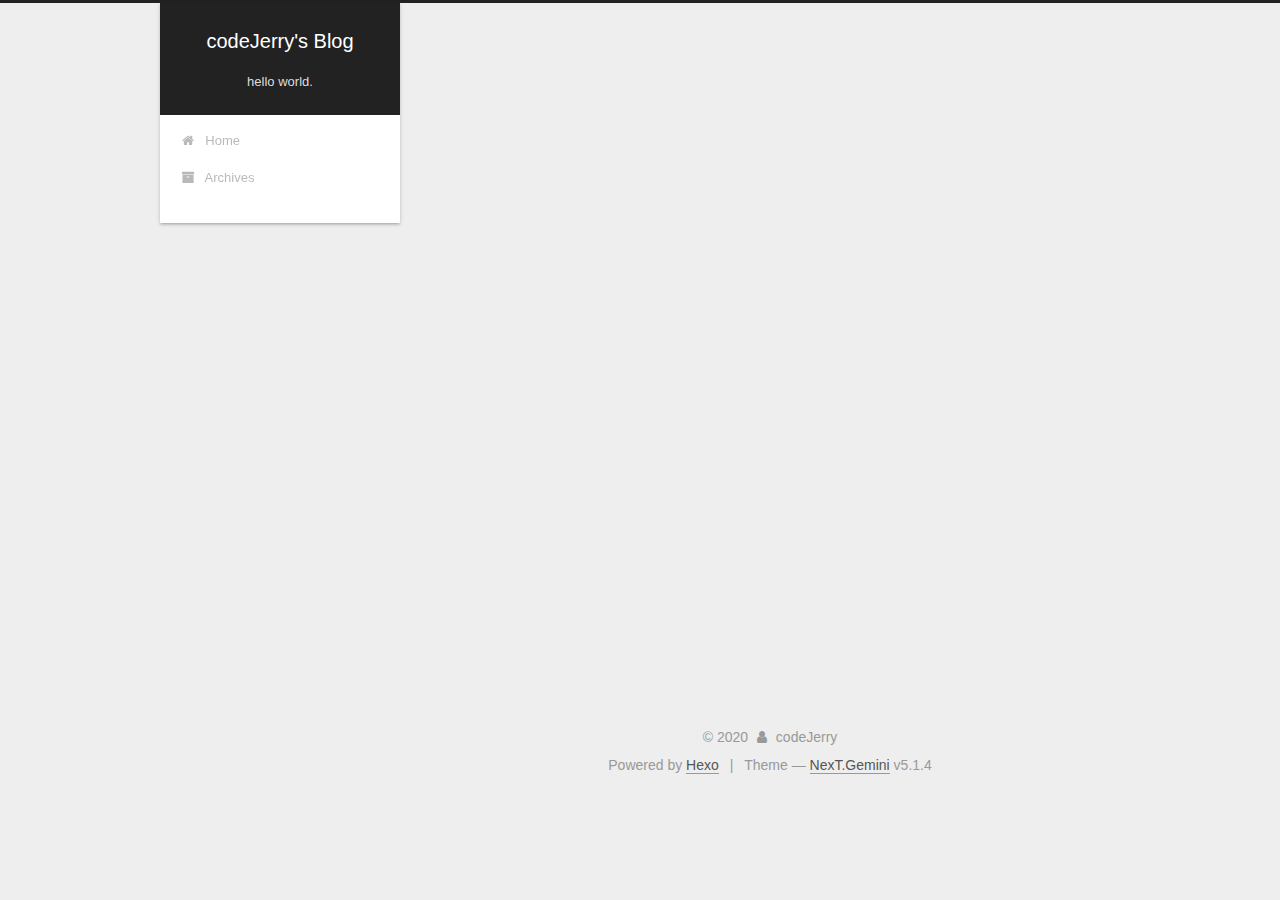
==== commit 0be73be5: "Site updated: 2020-03-30 22:23:11" ====
--- a/archives/index.html
+++ b/archives/index.html
@@ -79,14 +79,14 @@
 
 
 
-<meta name="description" content="JerryZheng">
+<meta name="description" content="Share">
 <meta property="og:type" content="website">
-<meta property="og:title" content="Jerry&#39;s Blog">
+<meta property="og:title" content="codeJerry&#39;s Blog">
 <meta property="og:url" content="http://yoursite.com/archives/index.html">
-<meta property="og:site_name" content="Jerry&#39;s Blog">
-<meta property="og:description" content="JerryZheng">
+<meta property="og:site_name" content="codeJerry&#39;s Blog">
+<meta property="og:description" content="Share">
 <meta property="og:locale" content="en_US">
-<meta property="article:author" content="Zheng yongjie">
+<meta property="article:author" content="codeJerry">
 <meta name="twitter:card" content="summary">
 
 
@@ -123,7 +123,7 @@
 
 
 
-  <title>Archive | Jerry's Blog</title>
+  <title>Archive | codeJerry's Blog</title>
   
 
 
@@ -153,7 +153,7 @@
     <div class="custom-logo-site-title">
       <a href="/"  class="brand" rel="start">
         <span class="logo-line-before"><i></i></span>
-        <span class="site-title">Jerry's Blog</span>
+        <span class="site-title">codeJerry's Blog</span>
         <span class="logo-line-after"><i></i></span>
       </a>
     </div>
@@ -229,7 +229,7 @@
         
           
         
-        Um..! 2 posts in total. Keep on posting.
+        Um..! 3 posts in total. Keep on posting.
       </span>
 
       
@@ -243,6 +243,43 @@
           <div class="collection-title">
             <h1 class="archive-year" id="archive-year-2020">2020</h1>
           </div>
+        
+        
+
+        
+
+  <article class="post post-type-normal" itemscope itemtype="http://schema.org/Article">
+    <header class="post-header">
+
+      <h2 class="post-title">
+        
+            <a class="post-title-link" href="/2020/03/30/Thread-codeJerry/" itemprop="url">
+              
+                <span itemprop="name">Thread-codeJerry</span>
+              
+            </a>
+        
+      </h2>
+
+      <div class="post-meta">
+        <time class="post-time" itemprop="dateCreated"
+              datetime="2020-03-30T22:09:48+08:00"
+              content="2020-03-30" >
+          03-30
+        </time>
+      </div>
+
+    </header>
+  </article>
+
+
+
+      
+
+        
+        
+        
+
         
         
 
@@ -353,8 +390,8 @@
         <div class="site-overview">
           <div class="site-author motion-element" itemprop="author" itemscope itemtype="http://schema.org/Person">
             
-              <p class="site-author-name" itemprop="name">Zheng yongjie</p>
-              <p class="site-description motion-element" itemprop="description">JerryZheng</p>
+              <p class="site-author-name" itemprop="name">codeJerry</p>
+              <p class="site-description motion-element" itemprop="description">Share</p>
           </div>
 
           <nav class="site-state motion-element">
@@ -364,7 +401,7 @@
               
                 <a href="/archives/%20%7C%7C%20archive">
               
-                  <span class="site-state-item-count">2</span>
+                  <span class="site-state-item-count">3</span>
                   <span class="site-state-item-name">posts</span>
                 </a>
               </div>
@@ -372,6 +409,15 @@
 
             
 
+            
+              
+              
+              <div class="site-state-item site-state-tags">
+                
+                  <span class="site-state-item-count">1</span>
+                  <span class="site-state-item-name">tags</span>
+                
+              </div>
             
 
           </nav>
@@ -409,7 +455,7 @@
   <span class="with-love">
     <i class="fa fa-user"></i>
   </span>
-  <span class="author" itemprop="copyrightHolder">Zheng yongjie</span>
+  <span class="author" itemprop="copyrightHolder">codeJerry</span>
 
   
 </div>
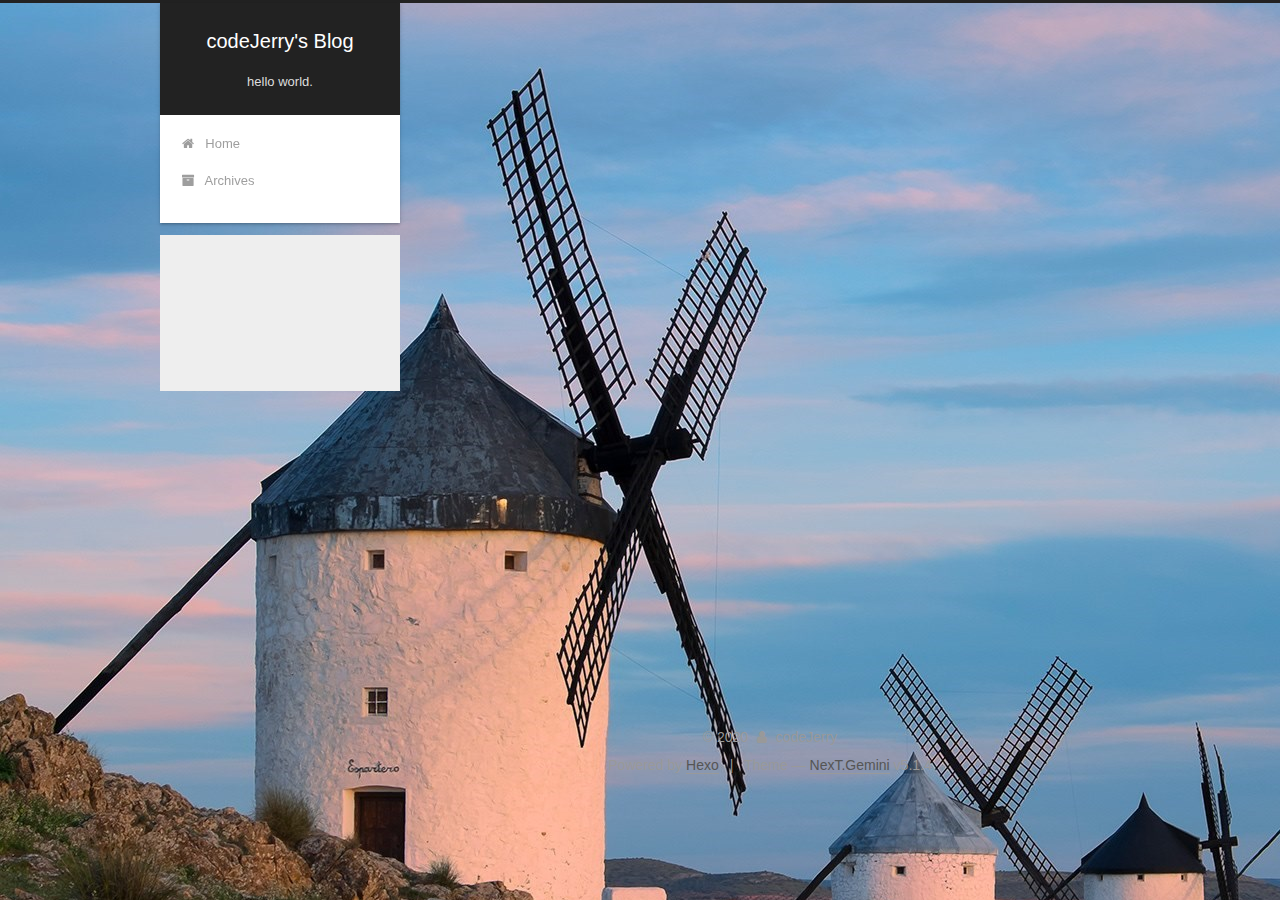
==== commit 68f41fab: "Site updated: 2020-03-31 11:59:19" ====
--- a/archives/index.html
+++ b/archives/index.html
@@ -229,7 +229,7 @@
         
           
         
-        Um..! 3 posts in total. Keep on posting.
+        Um..! 4 posts in total. Keep on posting.
       </span>
 
       
@@ -243,6 +243,43 @@
           <div class="collection-title">
             <h1 class="archive-year" id="archive-year-2020">2020</h1>
           </div>
+        
+        
+
+        
+
+  <article class="post post-type-normal" itemscope itemtype="http://schema.org/Article">
+    <header class="post-header">
+
+      <h2 class="post-title">
+        
+            <a class="post-title-link" href="/2020/03/31/JVM/" itemprop="url">
+              
+                <span itemprop="name">JVM</span>
+              
+            </a>
+        
+      </h2>
+
+      <div class="post-meta">
+        <time class="post-time" itemprop="dateCreated"
+              datetime="2020-03-31T11:57:30+08:00"
+              content="2020-03-31" >
+          03-31
+        </time>
+      </div>
+
+    </header>
+  </article>
+
+
+
+      
+
+        
+        
+        
+
         
         
 
@@ -401,7 +438,7 @@
               
                 <a href="/archives/%20%7C%7C%20archive">
               
-                  <span class="site-state-item-count">3</span>
+                  <span class="site-state-item-count">4</span>
                   <span class="site-state-item-name">posts</span>
                 </a>
               </div>
@@ -414,7 +451,7 @@
               
               <div class="site-state-item site-state-tags">
                 
-                  <span class="site-state-item-count">1</span>
+                  <span class="site-state-item-count">2</span>
                   <span class="site-state-item-name">tags</span>
                 
               </div>
--- a/css/main.css
+++ b/css/main.css
@@ -1823,7 +1823,7 @@
   width: 4px;
   height: 4px;
   border-radius: 50%;
-  background: #544bff;
+  background: #a22fe0;
 }
 .links-of-blogroll {
   font-size: 13px;
@@ -3121,3 +3121,7 @@
     margin: 8px 0 0;
   }
 }
+body {
+  background: url("/images/background.jpg");
+  background-attachment: fixed;
+}
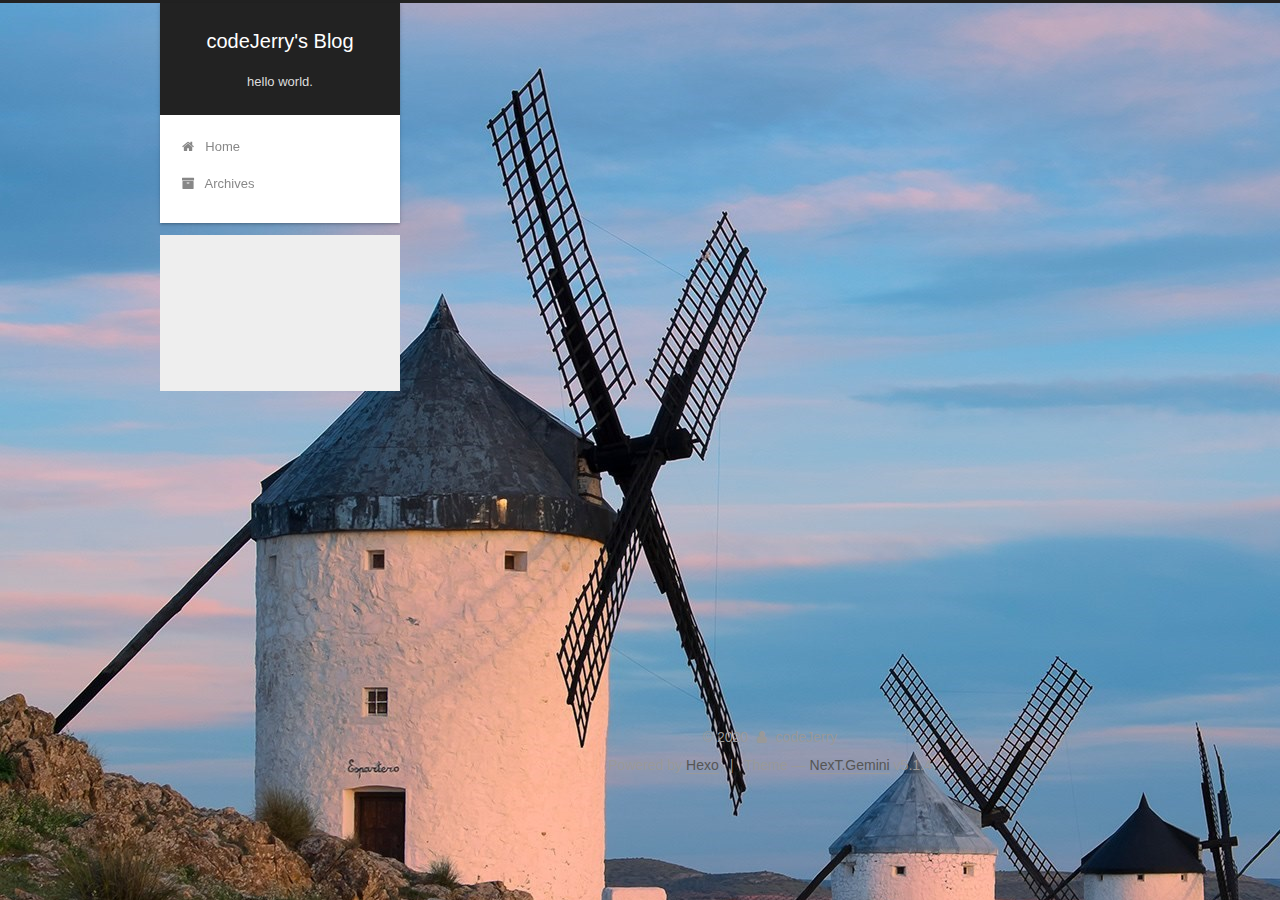
==== commit ddc932ea: "Site updated: 2020-03-31 12:24:16" ====
--- a/archives/index.html
+++ b/archives/index.html
@@ -327,9 +327,9 @@
 
       <h2 class="post-title">
         
-            <a class="post-title-link" href="/2020/03/19/test-my-site/" itemprop="url">
-              
-                <span itemprop="name">test_my_site</span>
+            <a class="post-title-link" href="/2020/03/19/Look/" itemprop="url">
+              
+                <span itemprop="name">Look</span>
               
             </a>
         
--- a/css/main.css
+++ b/css/main.css
@@ -1823,7 +1823,7 @@
   width: 4px;
   height: 4px;
   border-radius: 50%;
-  background: #a22fe0;
+  background: #4f4fcb;
 }
 .links-of-blogroll {
   font-size: 13px;
